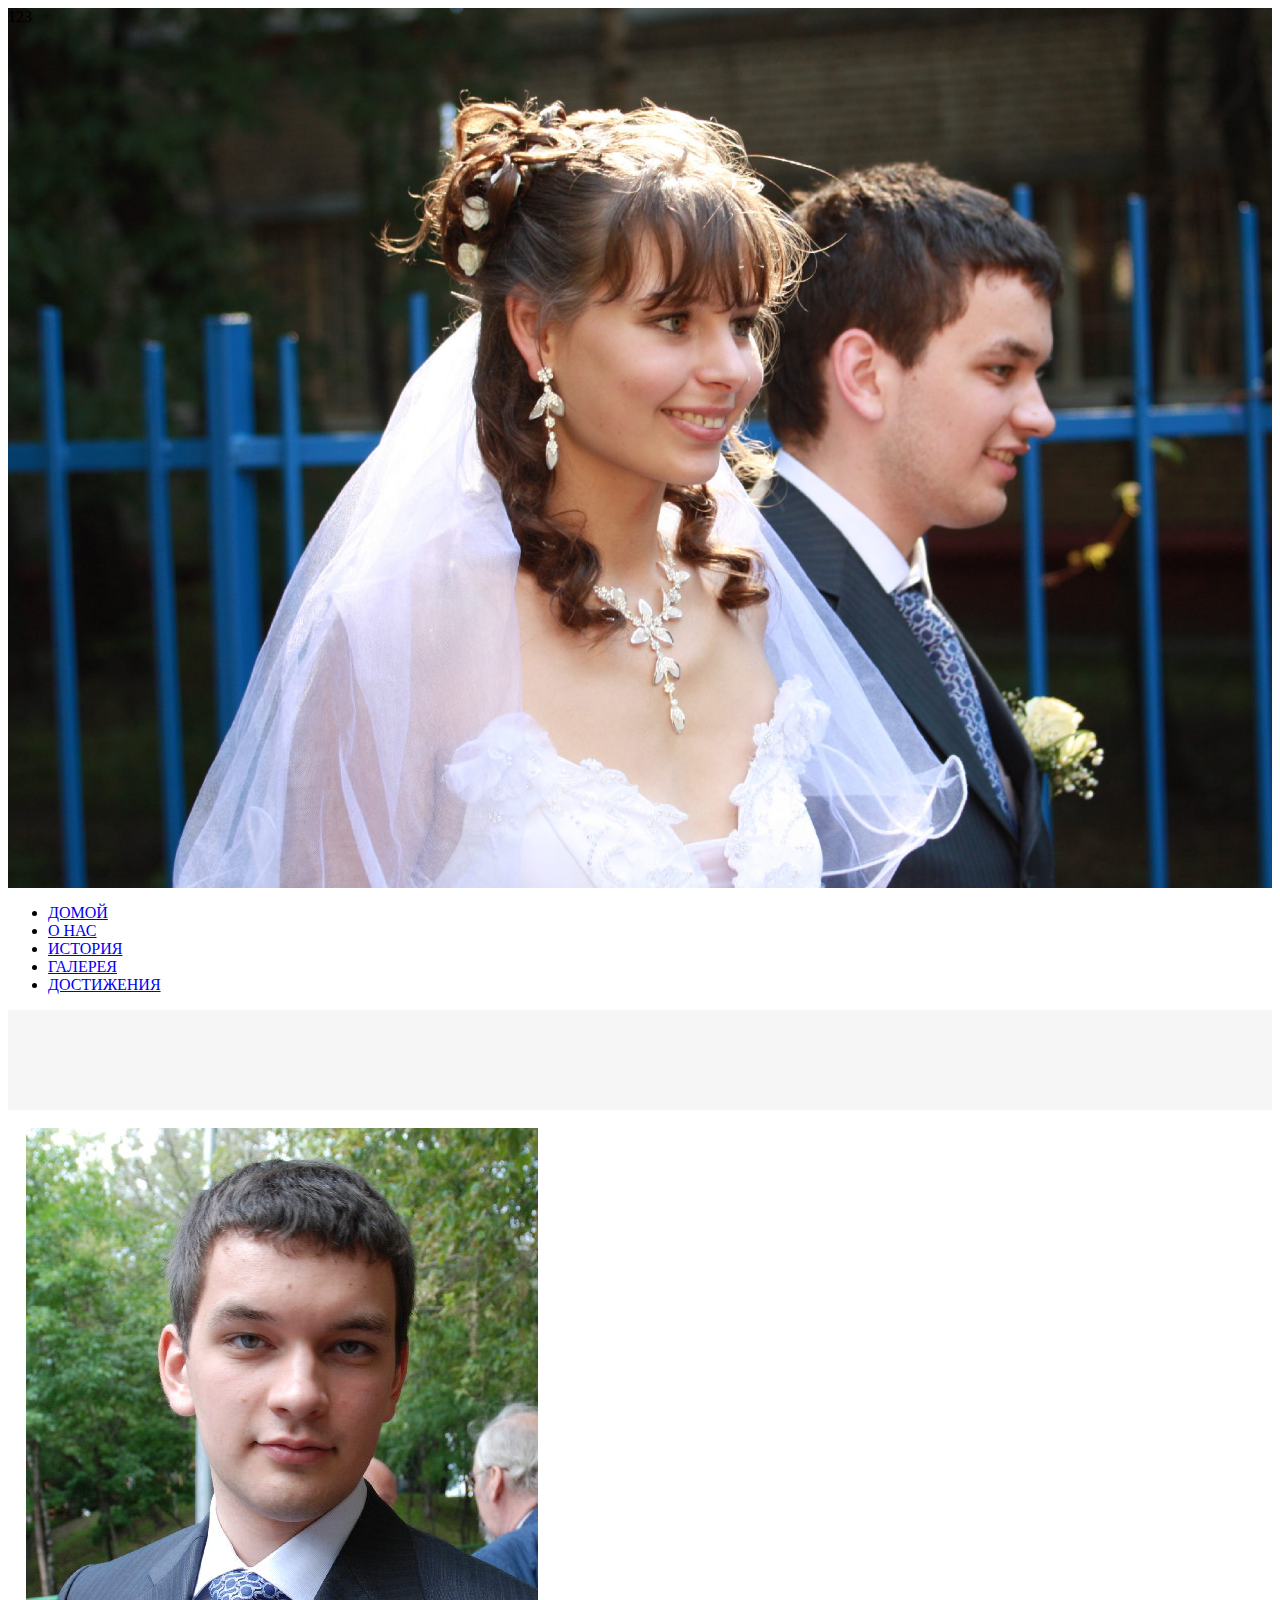
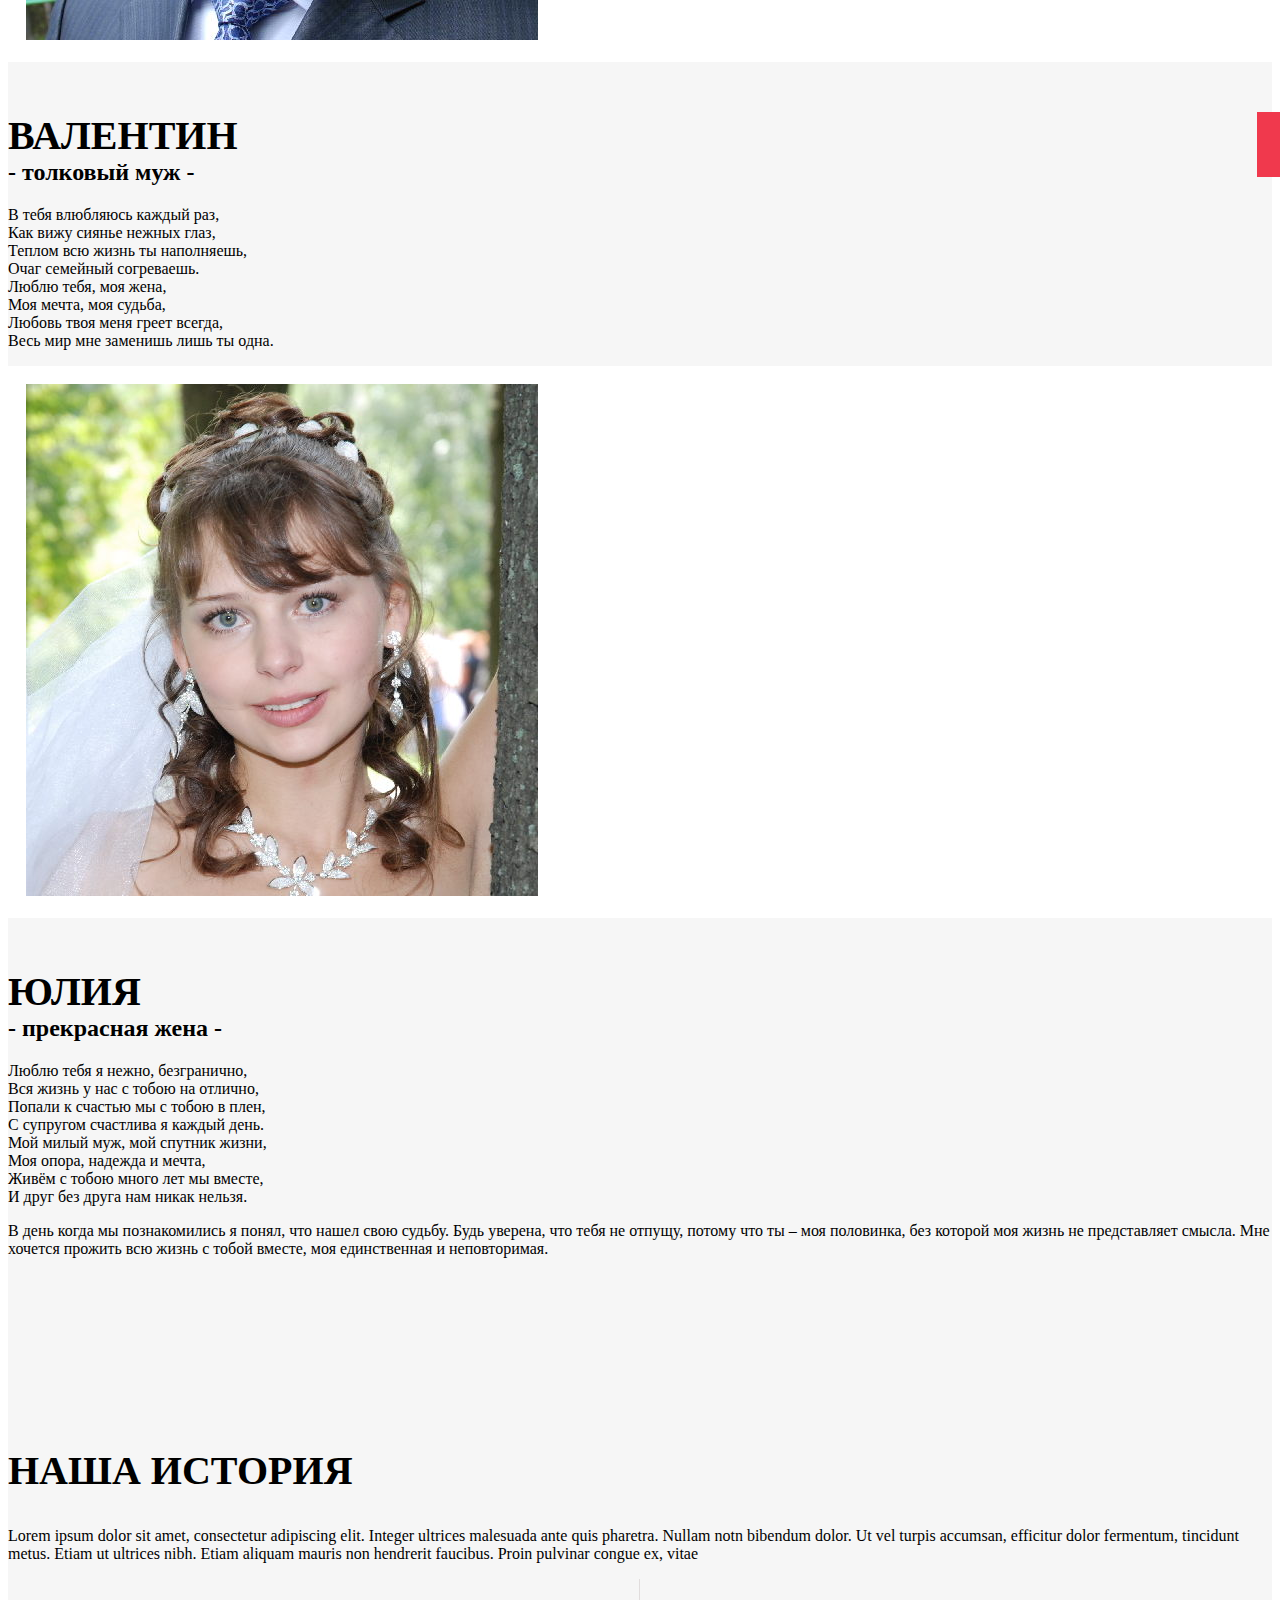
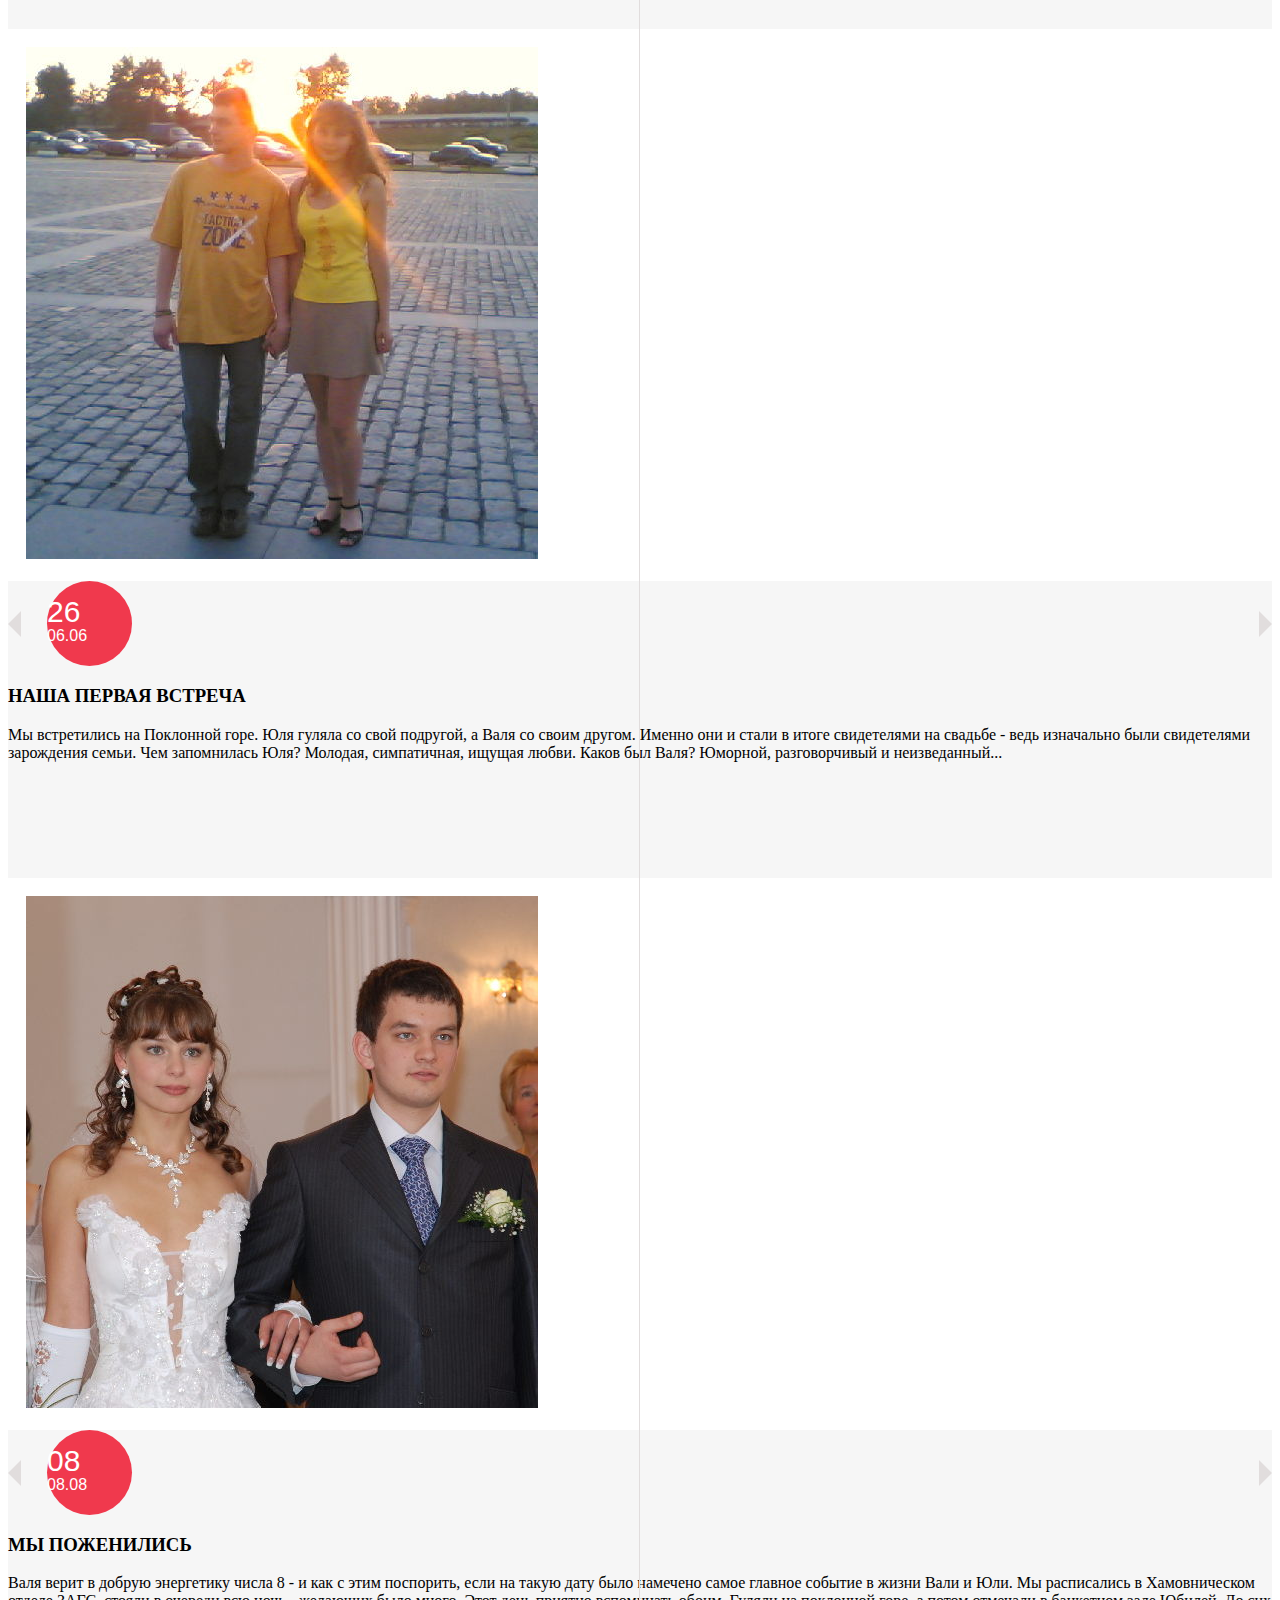
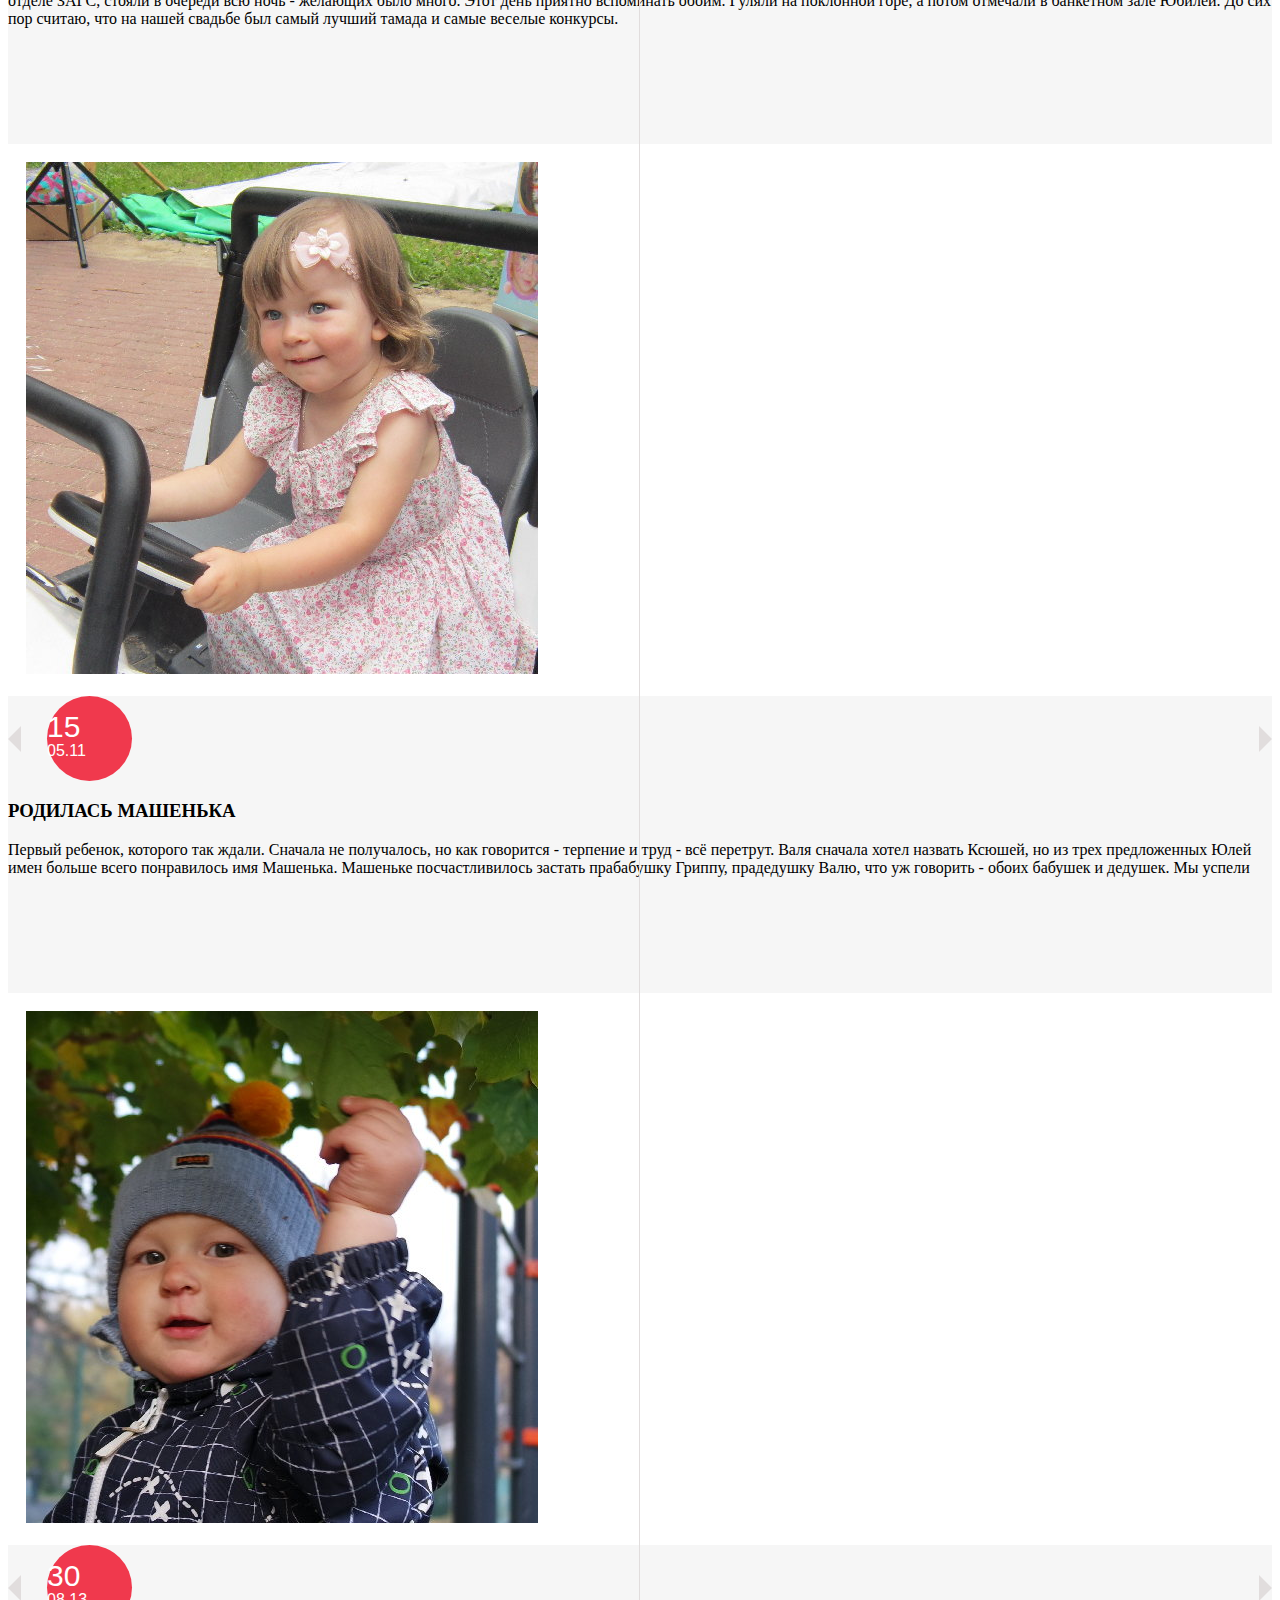
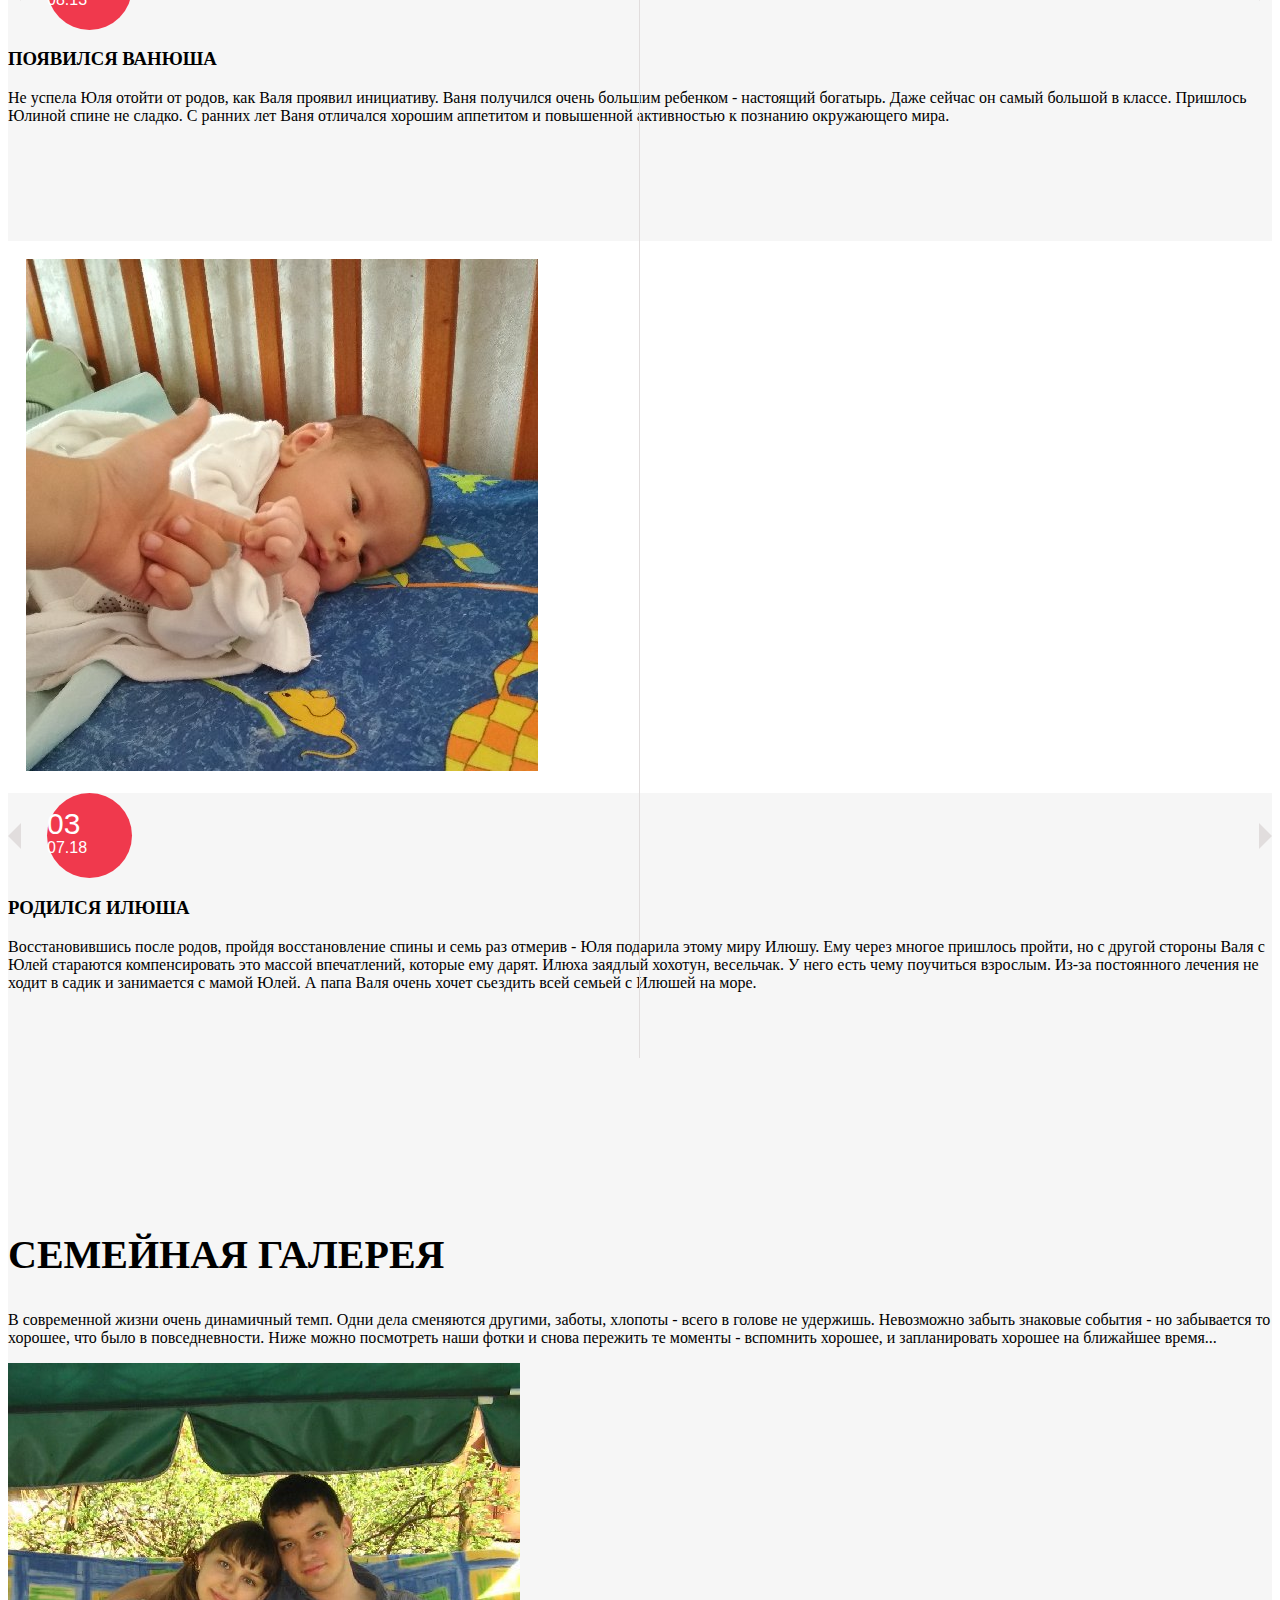
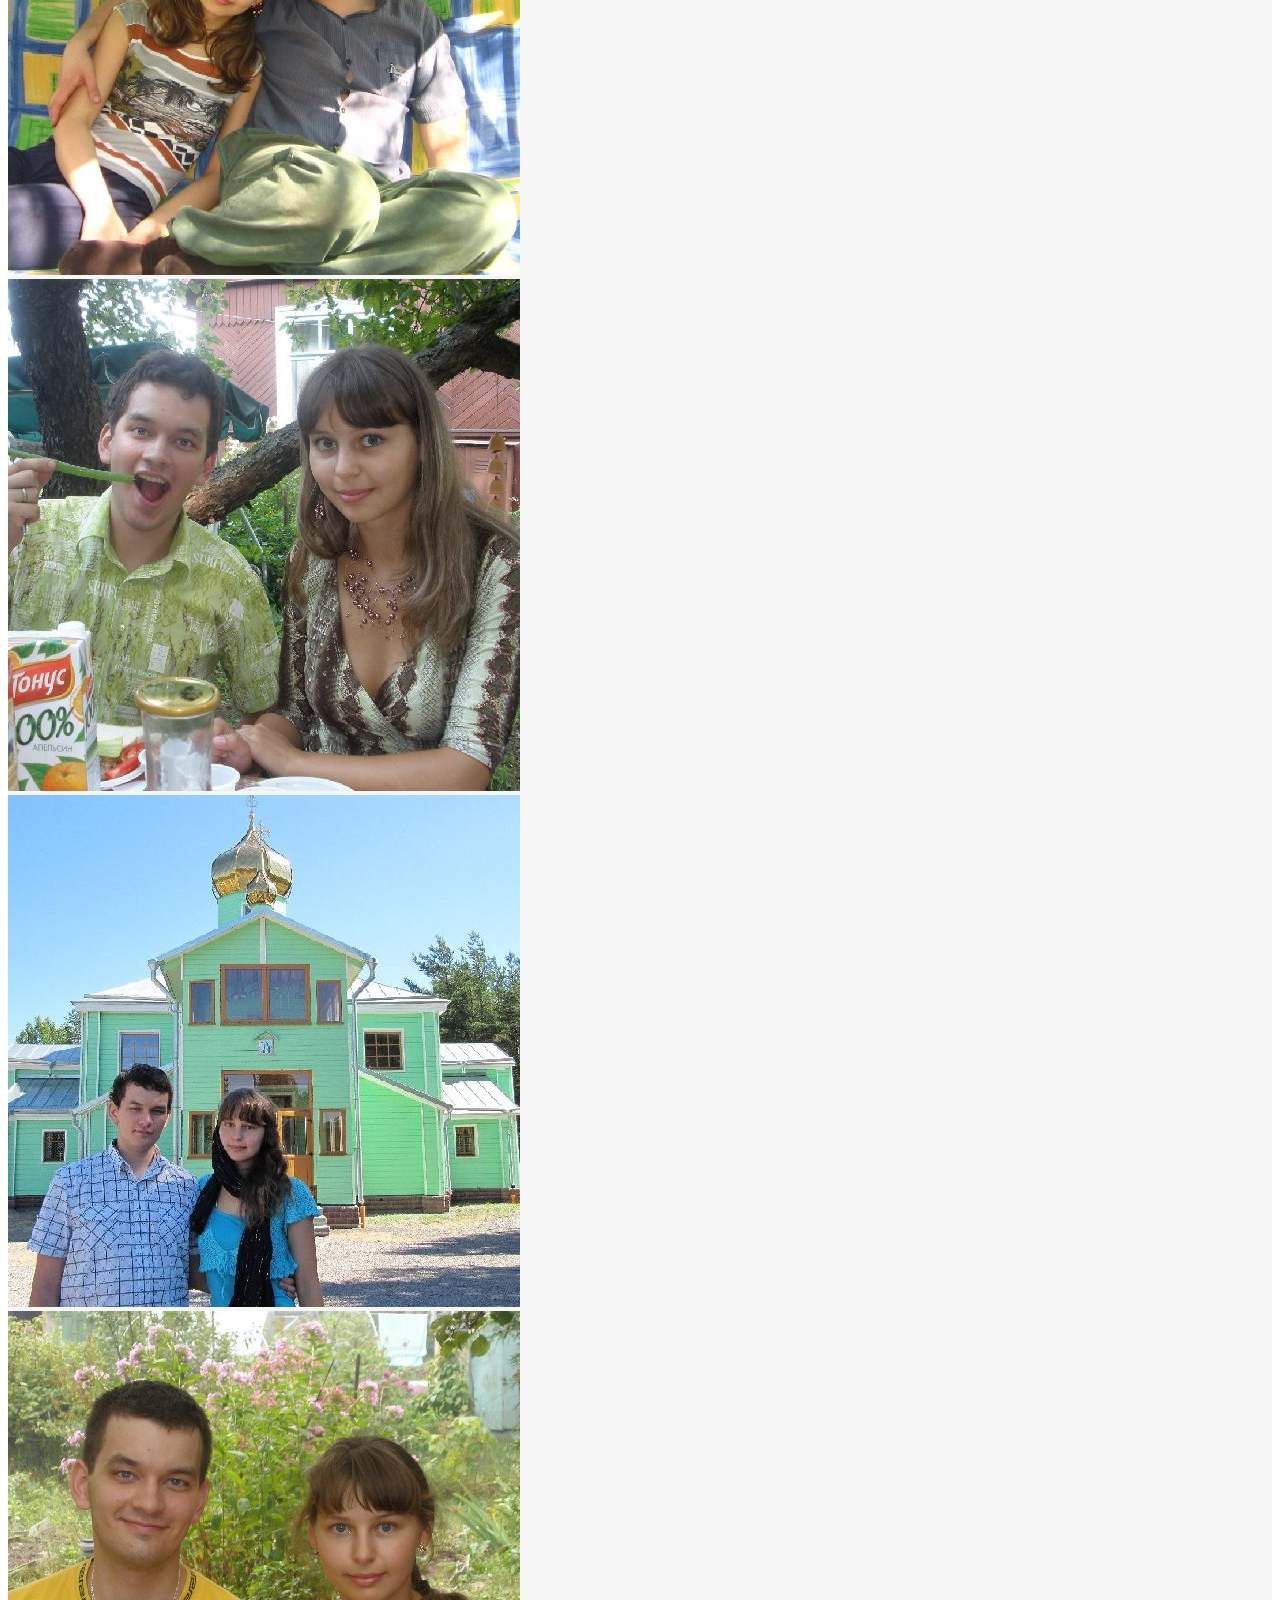
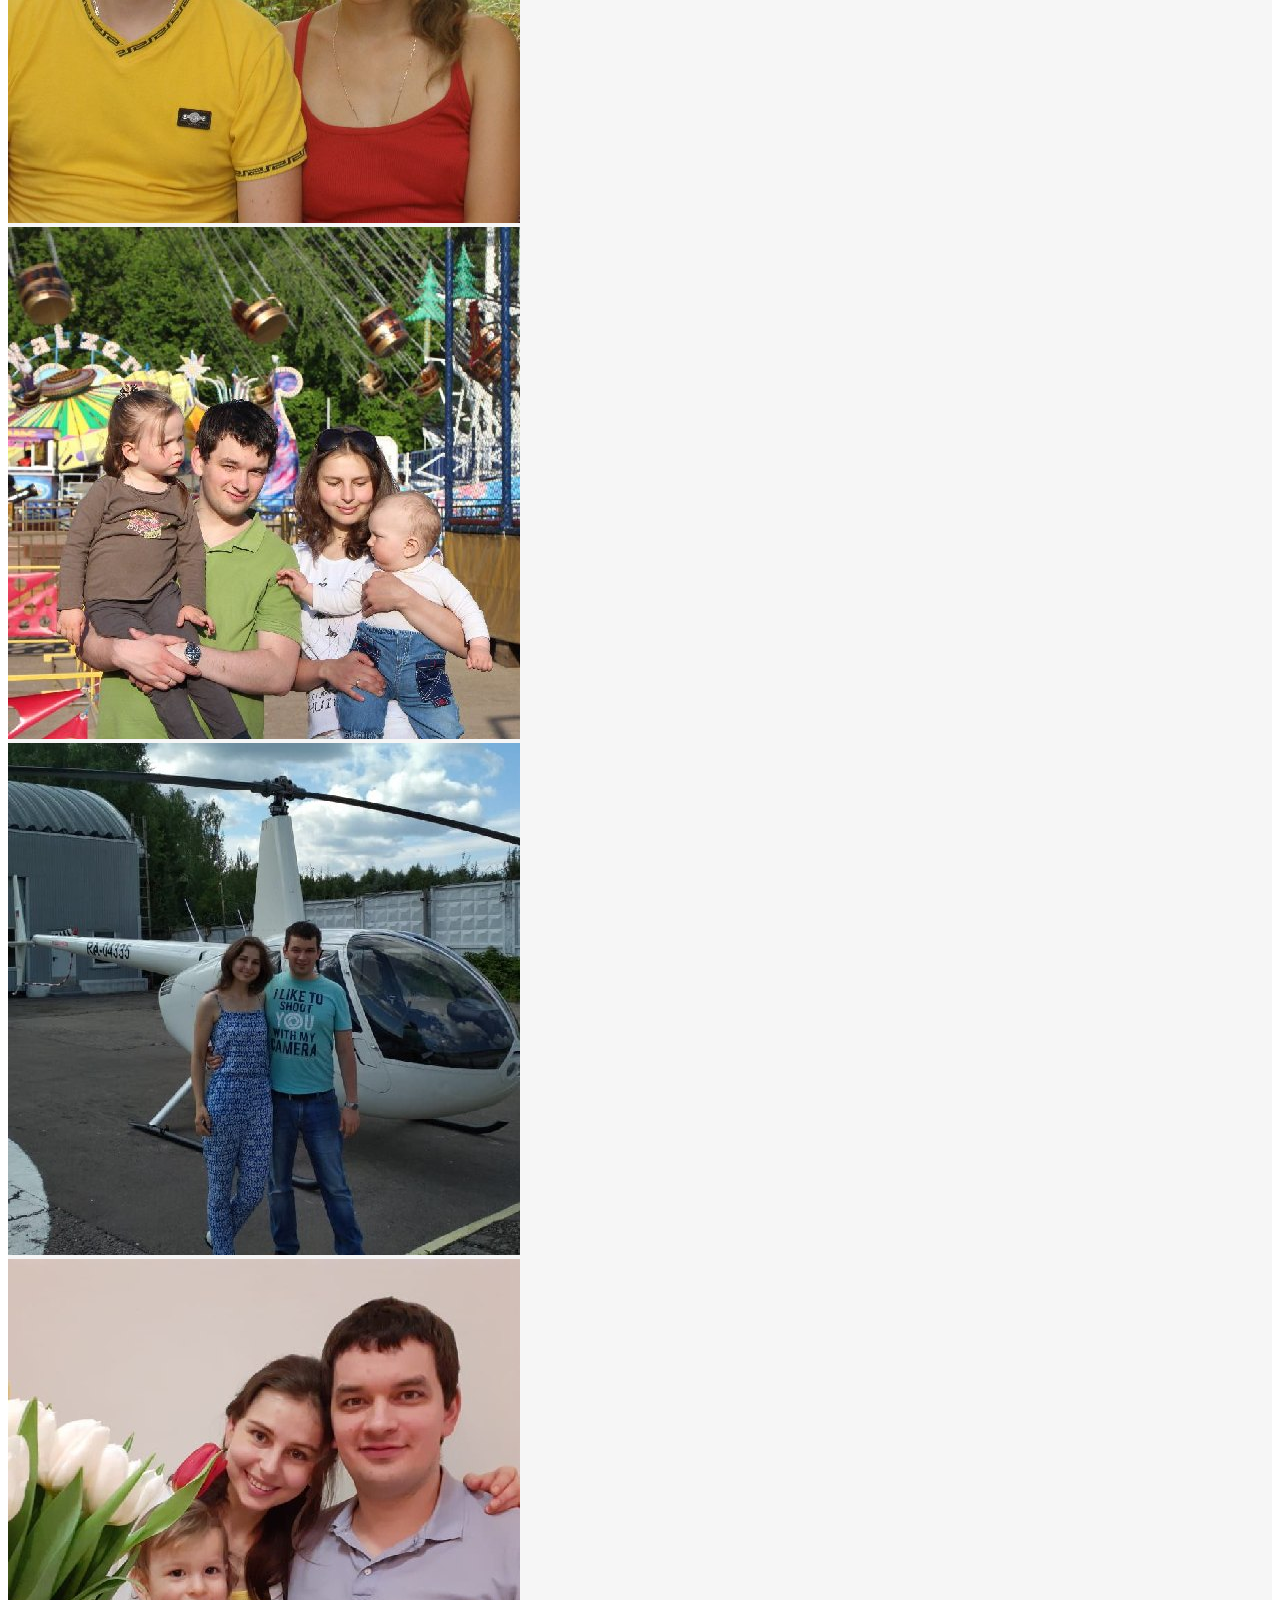
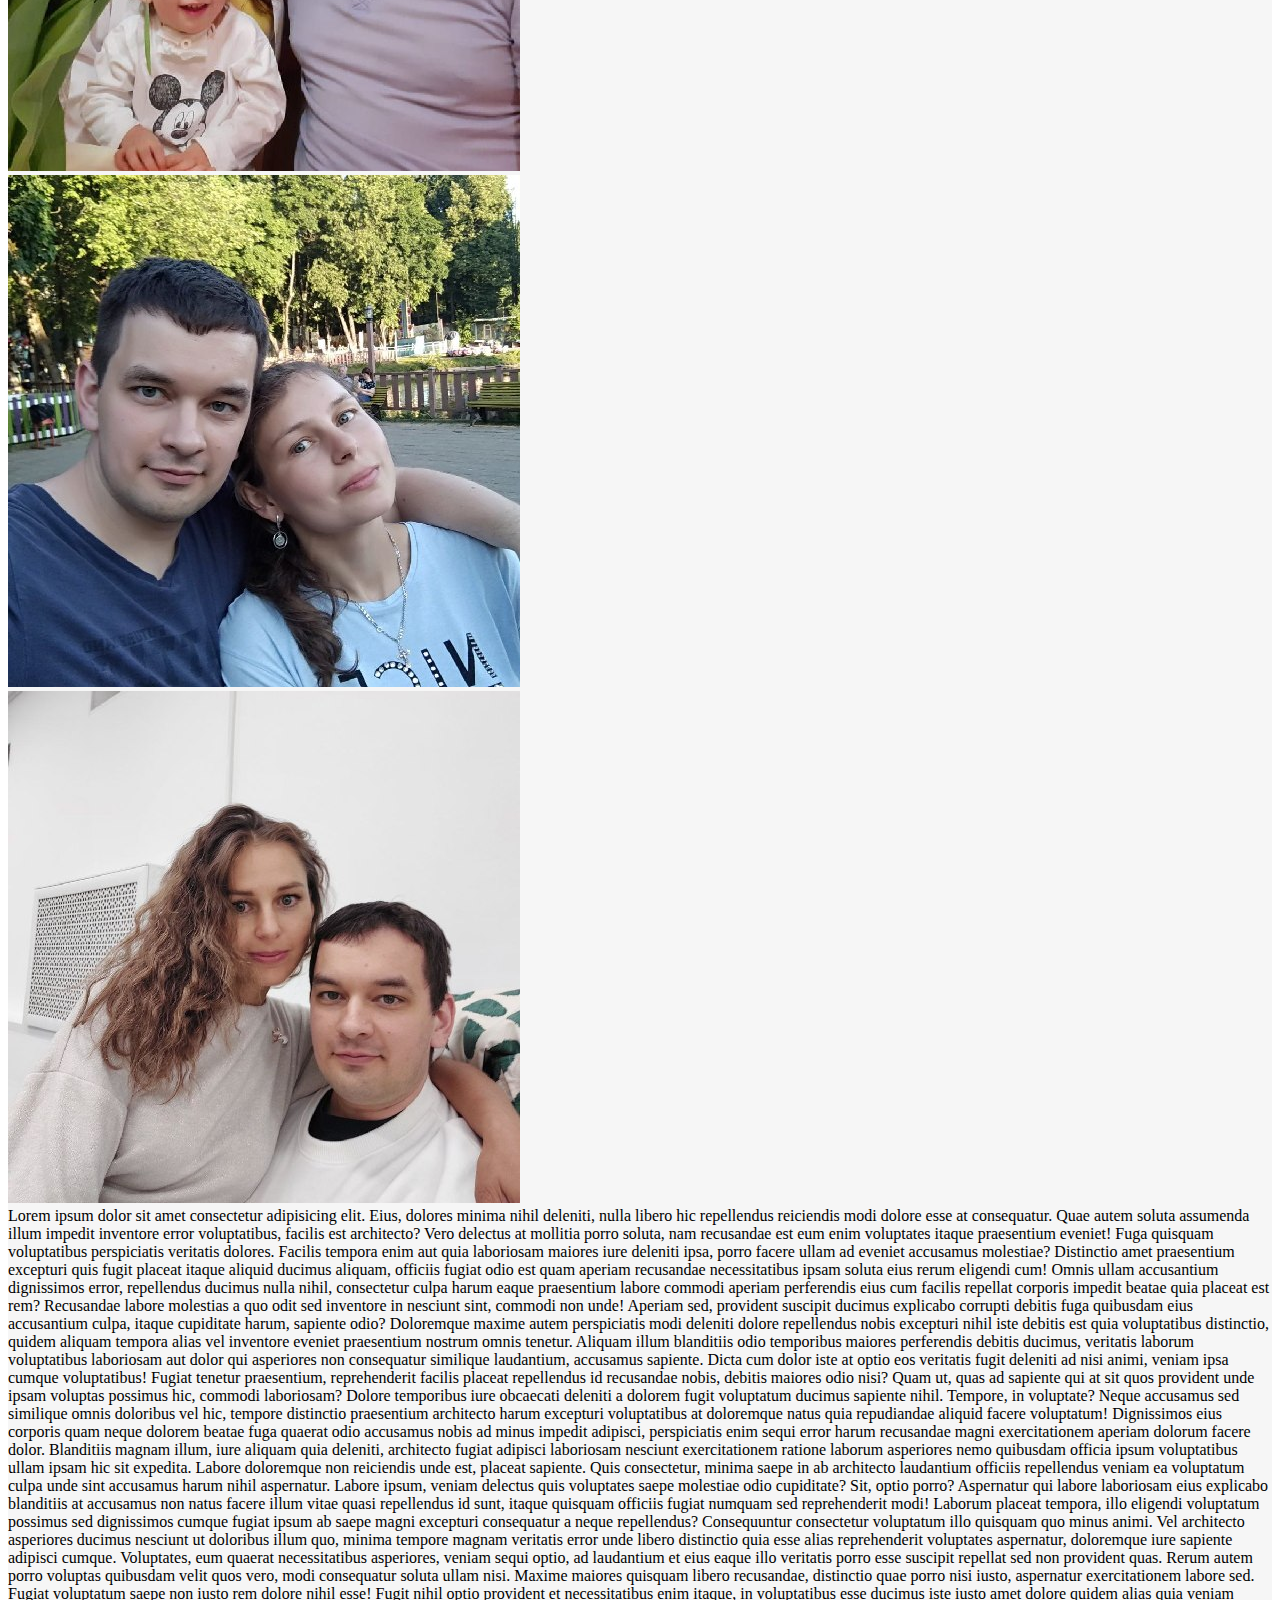
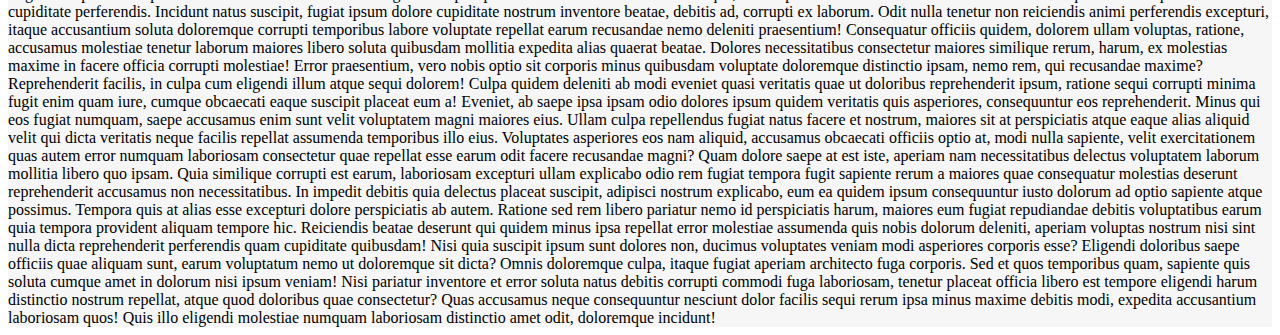
==== landing_0808/index.html @ 96d76895 "add landing_0808" ====
<!DOCTYPE html>
<html lang="en">
<head>
    <meta charset="UTF-8">
    <meta http-equiv="X-UA-Compatible" content="IE=edge">
    <link rel="stylesheet" href="https://use.fontawesome.com/releases/v5.15.4/css/all.css" integrity="sha384-DyZ88mC6Up2uqS4h/KRgHuoeGwBcD4Ng9SiP4dIRy0EXTlnuz47vAwmeGwVChigm" crossorigin="anonymous"/>
    <link rel="stylesheet" href="https://cdn.jsdelivr.net/npm/bootstrap@4.6.1/dist/css/bootstrap.min.css" integrity="sha384-zCbKRCUGaJDkqS1kPbPd7TveP5iyJE0EjAuZQTgFLD2ylzuqKfdKlfG/eSrtxUkn" crossorigin="anonymous">
    <link rel="stylesheet" href="css/style.css">
    <meta name="viewport" content="width=device-width, initial-scale=1.0">
    <title>Document</title>
</head>
<body>
  <!-- HOME SECTION -->
  <!-- SOME STUFF -->
  <section id="home-section" style="height: 880px;">
    <div class="dark-overlay">
      <div class="home-inner container">
        123
      </div>
    </div>
  </section>

  <!-- NAVIGATION -->
  <!-- STICKY TOP -->
  <!-- <nav class="navbar sticky-top navbar-dark bg-dark">
    <a href="#" class="navbar-brand">Navbar Sticky Top</a>
  </nav> -->

  <!-- navbar navbar-expand-sm navbar-light bg-white sticky-top py-4 -->
  <nav class="navbar navbar-expand-sm navbar-light bg-white sticky-top py-4" id="main-nav">

    <div class="container justify-content-center">
      <!-- <div class="d-flex justify-content-center bd-highlight mb-3">
        <div class="p-2 bd-highlight">Flex item</div>
        <div class="p-2 bd-highlight">Flex item</div>
        <div class="p-2 bd-highlight">Flex item</div>
      </div> -->
  
      <!-- navbar-nav justify-content-center 
      nav nav-pills justify-content-center
      navbar-nav ml-auto align-items-sm-center
      -->
      <ul class="navbar-nav">
        <li class="nav-item">
          <a href="#home" class="nav-link">ДОМОЙ</a>
        </li>
        <li class="nav-item">
          <a href="#about" class="nav-link">О НАС</a>
        </li>
        <li class="nav-item">
          <a href="#about" class="nav-link">ИСТОРИЯ</a>
        </li>
        <li class="nav-item">
          <a href="#authors" class="nav-link">ГАЛЕРЕЯ</a>
        </li>
        <li class="nav-item">
          <a href="#authors" class="nav-link">ДОСТИЖЕНИЯ</a>
        </li>     
        <!-- <li class="nav-item">
          <a href="#authors" class="nav-link">ПОДРУЖКИ</a>
        </li> -->
      </ul>
    </div>
  </nav>

  <!--CONTENT SECTION-->
  <section id="content" style="padding-top: 100px;">
    
    <!--COUPLE SECTION-->
    <section id="couple">

      <div class="container">
        <div class="row">

          <!-- SECTION CONTENT -->
          <div class="col-md-6">
              
            <!--PHOTO-ITEM-->
            <div class="photo-item frame-border">
              <!--PHOTO-->
              <img src="./img/V_DSC_0128_crop_resize.JPG" alt="" class="img-fluid">
            </div>
                  
            <div class="his-her-name">
              <h2 class="text-center">ВАЛЕНТИН<span class="last-name">-&nbsp;толковый муж&nbsp;-</span></h2>
              <!-- <h2 class="text-center">ВАЛЕНТИН<span class="last-name">-&nbsp;Leandro&nbsp;-</span></h2>                                  -->
              <div class="heart-wrapper">
                <!-- <div class="de-icon circle medium-size custom-heart">
                  <i class="de-icon-heart"></i>
                </div> -->

                <!-- <span class="rounded-circle custom-heart" style="display: inline-block; width: 150px; height: 150px; text-align: center; vertical-align: text-bottom!important;line-height: 120px; vertical-align: middle;">333</span> -->
                <span class="rounded-circle custom-heart text-white" style="display: inline-block; text-align: center; ">
                  <i class="fas fa-heart"></i>
                </span>
              </div>
            </div>                            
                  
            <!-- <p class="blurb animation fadeInLeft text-center animated" style="visibility: visible;">
              В день когда мы познакомились я понял, что нашел свою судьбу. Будь уверена, что тебя не отпущу, потому что ты – моя половинка, без которой моя жизнь не представляет смысла. Мне хочется прожить всю жизнь с тобой вместе, моя единственная и неповторимая.
            </p> -->

            <p class="text-center">
В тебя влюбляюсь каждый раз,<br>
Как вижу сиянье нежных глаз,<br>
Теплом всю жизнь ты наполняешь,<br>
Очаг семейный согреваешь.<br>
Люблю тебя, моя жена,<br>
Моя мечта, моя судьба,<br>
Любовь твоя меня греет всегда,<br>
Весь мир мне заменишь лишь ты одна.
            </p>
                  
          </div>
                
          <div class="col-md-6">

            <!--PHOTO-ITEM-->
            <div class="photo-item frame-border animation fadeInRight animated" style="visibility: visible;">
                          
              <!--PHOTO-->
              <img src="./img/Y_DSC_0416_crop_resize.JPG" alt="" class="img-fluid">
                                    
            </div><!--END of PHOTO-ITEM-->    
                    
            <div class="his-her-name">
              <h2 class="text-center">ЮЛИЯ<span class="last-name">-&nbsp;прекрасная жена&nbsp;-</span></h2>
            </div>                            
            
            <p class="text-center" style="visibility: visible;">
Люблю тебя я нежно, безгранично,<br>
Вся жизнь у нас с тобою на отлично,<br>
Попали к счастью мы с тобою в плен,<br>
С супругом счастлива я каждый день.<br>
Мой милый муж, мой спутник жизни,<br>
Моя опора, надежда и мечта,<br>
Живём с тобою много лет мы вместе,<br>
И друг без друга нам никак нельзя.
            </p>

          </div>
        </div><!-- END OF ROW-->
      </div><!-- END OF CONTAINER-->
    </section>

    <div class="container">
               
      <!-- ROW-1 -->
      <div class="row mt-5">
        <!-- SECTION TITLE -->
        <div class="col-sm-12 offset-md-3 col-md-6 text-center">
          <p class="blurb animation fadeInLeft text-center animated" style="visibility: visible;">
            В день когда мы познакомились я понял, что нашел свою судьбу. Будь уверена, что тебя не отпущу, потому что ты – моя половинка, без которой моя жизнь не представляет смысла. Мне хочется прожить всю жизнь с тобой вместе, моя единственная и неповторимая.
          </p>
        </div>
      </div>
    </div>    

    <!-- OUR STORY SECTION -->
    <section id="our-story">
      <div class="container">
               
        <!-- ROW-1 -->
        <div class="row">
          <!-- SECTION TITLE -->
          <div class="col-sm-12 offset-md-2 col-md-8 text-center">
            
            <div class="section-title">
              <h2>
                НАША <i class="far fa-heart text-heart"></i> ИСТОРИЯ
              </h2>
            
              <p>
                Lorem ipsum dolor sit amet, consectetur adipiscing elit. Integer ultrices malesuada ante quis pharetra. Nullam notn bibendum dolor. Ut vel turpis accumsan, efficitur dolor fermentum, tincidunt metus. Etiam ut ultrices nibh.  Etiam aliquam mauris non hendrerit faucibus. Proin pulvinar congue  ex, vitae 
              </p>
            </div>

          </div>
        </div> <!-- END of ROW-1 -->

        <!-- STORY ROW-1 MOD-->
        <div class="row story-row align-items-center">
          <!-- <div class="col-md-1"></div>   -->

          <!-- <div class="col-sm-12 offset-md-1 col-md-4 text-center "> -->
          <div class="col-sm-12 col-md-4 offset-md-1  ">
          <!--PHOTO-ITEM-->
            <div class="photo-item frame-border">
                  
              <!--PHOTO-->
                <img src="./img/image(818)_cr_rs.jpg" alt="" class="img-fluid hover-animation image-zoom-in">
                            
                <!--PHOTO OVERLAY-->
                <div class="layer wh100 hidden-black-overlay hover-animation fade-in">
                </div><!--END of PHOTO OVERLAY-->
                                                            
                <!--ICON LINK-->
                <div class="layer wh100 hidden-link hover-animation delay1 fade-in">
                  <div class="alignment">
                    <div class="v-align center-middle">
                            
                      <a href="http://demo.dethemes.com/forever/versions/onepage/images/attachment-1.jpg" class="magnific-zoom" title="Our First Met">
                        <div class="de-icon circle light medium-size inline">
                          <i class="de-icon-zoom-in"></i>
                        </div>
                      </a>
                                
                    </div>
                  </div>
                </div><!--END of ICON LINK-->

            </div><!--END of PHOTO-ITEM-->
        </div>
        
        <div class="col-sm-12 col-md-2 text-center story-date-wrapper animation fadeIn animated" style="visibility: visible;">
          <div class="arrow-left"></div>
          <!-- <i class="fas fa-caret-left arrow-left"></i> -->

          <div class="story-date align-middle">
            <div class="date-only">26</div>
            <div class="month-year">06.06</div>
          </div>
          <div class="arrow-right"></div>
          <!-- <i class="fas fa-caret-right arrow-right"></i> -->
          <div class="clearboth"></div>                     
        </div>
        
        <div class="col-sm-12 col-md-4  animation delay1 fadeInRight animated" style="visibility: visible; ">
          <h3>НАША ПЕРВАЯ ВСТРЕЧА</h3>
            <p>Мы встретились на Поклонной горе. Юля гуляла со свой подругой, а Валя со своим другом. Именно они и стали в итоге свидетелями на свадьбе - ведь изначально были свидетелями зарождения семьи. Чем запомнилась Юля? Молодая, симпатичная, ищущая любви. Каков был Валя? Юморной, разговорчивый и неизведанный...</p>                            
        </div>    
        
        <div class="vertical-line"></div>
                                        
      </div><!-- END of STORY ROW-1 MOD-->

      <!-- STORY ROW-2-->
      <div class="row story-row align-items-center">     
        
        <!-- <div class="col-md-1 order-5"></div>   -->
          
      <div class="col-sm-12 col-md-4 order-3 text-center">
          <!--PHOTO-ITEM-->
        <div class="photo-item frame-border animation delay1 fadeInLeft animated" style="visibility: visible;">
                
              <!--PHOTO-->
                <img src="./img/DSC_0163_cr_rs.JPG" alt="" class="img-fluid hover-animation image-zoom-in">
                          
                <!--PHOTO OVERLAY-->
              <div class="layer wh100 hidden-black-overlay hover-animation fade-in">
            </div><!--END of PHOTO OVERLAY-->
                                                          
              <!--ICON LINK-->
              <div class="layer wh100 hidden-link hover-animation delay1 fade-in">
                  <div class="alignment">
                    <div class="v-align center-middle">
                          
                        <a href="http://demo.dethemes.com/forever/versions/onepage/images/attachment-9.jpg" class="magnific-zoom" title="Our First Dating">
          <div class="de-icon circle light medium-size inline">
              <i class="de-icon-zoom-in"></i>
            </div>
          </a>                                                 
                                
                        </div>
                    </div>
                </div><!--END of ICON LINK-->

            </div><!--END of PHOTO-ITEM-->
        </div>
        
        <div class="col-sm-12 col-md-2 text-center story-date-wrapper order-2 animation fadeIn animated" style="visibility: visible;">
          <div class="arrow-left"></div>
            <div class="story-date">
              <div class="date-only">08</div>
                <div class="month-year">08.08</div>
            </div>
            <div class="arrow-right"></div>
            <div class="clearboth"></div>                          
        </div>
        
        <div class="col-sm-12 col-md-4 order-1 offset-md-1 animation delay1 fadeInRight animated" style="visibility: visible;">
          <h3>МЫ ПОЖЕНИЛИСЬ</h3>
            <p>Валя верит в добрую энергетику числа 8 - и как с этим поспорить, если на такую дату было намечено самое главное событие в жизни Вали и Юли. Мы расписались в Хамовническом отделе ЗАГС, стояли в очереди всю ночь - желающих было много. Этот день приятно вспоминать обоим. Гуляли на поклонной горе, а потом отмечали в банкетном зале Юбилей. До сих пор считаю, что на нашей свадьбе был самый лучший тамада и самые веселые конкурсы.</p>                            
        </div>    
        
        <div class="vertical-line">
        </div>
                                        
      </div><!-- END of STORY ROW-2 -->      

        <!-- STORY ROW-3-->
        <div class="row story-row align-items-center">
          <!-- <div class="col-md-1"></div>   -->

          <!-- <div class="col-sm-12 offset-md-1 col-md-4 text-center "> -->
          <div class="col-sm-12 col-md-4 offset-md-1  ">
          <!--PHOTO-ITEM-->
            <div class="photo-item frame-border">
                  
              <!--PHOTO-->
                <img src="./img/IMG_4369_masha_cr_cr.JPG" alt="" class="img-fluid hover-animation image-zoom-in">
                            
                <!--PHOTO OVERLAY-->
                <div class="layer wh100 hidden-black-overlay hover-animation fade-in">
                </div><!--END of PHOTO OVERLAY-->
                                                            
                <!--ICON LINK-->
                <div class="layer wh100 hidden-link hover-animation delay1 fade-in">
                  <div class="alignment">
                    <div class="v-align center-middle">
                            
                      <a href="http://demo.dethemes.com/forever/versions/onepage/images/attachment-1.jpg" class="magnific-zoom" title="Our First Met">
                        <div class="de-icon circle light medium-size inline">
                          <i class="de-icon-zoom-in"></i>
                        </div>
                      </a>
                                
                    </div>
                  </div>
                </div><!--END of ICON LINK-->

            </div><!--END of PHOTO-ITEM-->
        </div>
        
        <div class="col-sm-12 col-md-2 text-center story-date-wrapper animation fadeIn animated" style="visibility: visible;">
          <div class="arrow-left"></div>
          <!-- <i class="fas fa-caret-left arrow-left"></i> -->

          <div class="story-date align-middle">
            <div class="date-only">15</div>
            <div class="month-year">05.11</div>
          </div>
          <div class="arrow-right"></div>
          <!-- <i class="fas fa-caret-right arrow-right"></i> -->
          <div class="clearboth"></div>                     
        </div>
        
        <div class="col-sm-12 col-md-4  animation delay1 fadeInRight animated" style="visibility: visible; ">
          <h3>РОДИЛАСЬ МАШЕНЬКА</h3>
            <p>Первый ребенок, которого так ждали. Сначала не получалось, но как говорится - терпение и труд - всё перетрут. Валя сначала хотел назвать Ксюшей, но из трех предложенных Юлей имен больше всего понравилось имя Машенька. Машеньке посчастливилось застать прабабушку Гриппу, прадедушку Валю, что уж говорить - обоих бабушек и дедушек. Мы успели</p>                            
        </div>    
        
        <div class="vertical-line"></div>
                                        
      </div><!-- END of STORY ROW-3-->

      <!-- STORY ROW-4-->
      <div class="row story-row align-items-center">     
        
        <!-- <div class="col-md-1 order-5"></div>   -->
          
      <div class="col-sm-12 col-md-4 order-3 text-center">
          <!--PHOTO-ITEM-->
        <div class="photo-item frame-border animation delay1 fadeInLeft animated" style="visibility: visible;">
                
              <!--PHOTO-->
                <img src="./img/SAM_0035_vanya_rs.JPG" alt="" class="img-fluid hover-animation image-zoom-in">
                          
                <!--PHOTO OVERLAY-->
              <div class="layer wh100 hidden-black-overlay hover-animation fade-in">
            </div><!--END of PHOTO OVERLAY-->
                                                          
              <!--ICON LINK-->
              <div class="layer wh100 hidden-link hover-animation delay1 fade-in">
                  <div class="alignment">
                    <div class="v-align center-middle">
                          
                        <a href="http://demo.dethemes.com/forever/versions/onepage/images/attachment-9.jpg" class="magnific-zoom" title="Our First Dating">
          <div class="de-icon circle light medium-size inline">
              <i class="de-icon-zoom-in"></i>
            </div>
          </a>                                                 
                                
                        </div>
                    </div>
                </div><!--END of ICON LINK-->

            </div><!--END of PHOTO-ITEM-->
        </div>
        
        <div class="col-sm-12 col-md-2 text-center story-date-wrapper order-2 animation fadeIn animated" style="visibility: visible;">
          <div class="arrow-left"></div>
            <div class="story-date">
              <div class="date-only">30</div>
                <div class="month-year">08.13</div>
            </div>
            <div class="arrow-right"></div>
            <div class="clearboth"></div>                          
        </div>
        
        <div class="col-sm-12 col-md-4 order-1 offset-md-1 animation delay1 fadeInRight animated" style="visibility: visible;">
          <h3>ПОЯВИЛСЯ ВАНЮША</h3>
            <p>Не успела Юля отойти от родов, как Валя проявил инициативу. Ваня получился очень большим ребенком - настоящий богатырь. Даже сейчас он самый большой в классе. Пришлось Юлиной спине не сладко. С ранних лет Ваня отличался хорошим аппетитом и повышенной активностью к познанию окружающего мира.</p>                            
        </div>    
        
        <div class="vertical-line">
        </div>
                                        
      </div><!-- END of STORY ROW-4 -->  

        <!-- STORY ROW-5-->
        <div class="row story-row align-items-center">
          <!-- <div class="col-md-1"></div>   -->

          <!-- <div class="col-sm-12 offset-md-1 col-md-4 text-center "> -->
          <div class="col-sm-12 col-md-4 offset-md-1  ">
          <!--PHOTO-ITEM-->
            <div class="photo-item frame-border">
                  
              <!--PHOTO-->
                <img src="./img/IMG_20180719_133617_ilya_cr_rs.jpg" alt="" class="img-fluid hover-animation image-zoom-in">
                            
                <!--PHOTO OVERLAY-->
                <div class="layer wh100 hidden-black-overlay hover-animation fade-in">
                </div><!--END of PHOTO OVERLAY-->
                                                            
                <!--ICON LINK-->
                <div class="layer wh100 hidden-link hover-animation delay1 fade-in">
                  <div class="alignment">
                    <div class="v-align center-middle">
                            
                      <a href="http://demo.dethemes.com/forever/versions/onepage/images/attachment-1.jpg" class="magnific-zoom" title="Our First Met">
                        <div class="de-icon circle light medium-size inline">
                          <i class="de-icon-zoom-in"></i>
                        </div>
                      </a>
                                
                    </div>
                  </div>
                </div><!--END of ICON LINK-->

            </div><!--END of PHOTO-ITEM-->
        </div>
        
        <div class="col-sm-12 col-md-2 text-center story-date-wrapper animation fadeIn animated" style="visibility: visible;">
          <div class="arrow-left"></div>
          <!-- <i class="fas fa-caret-left arrow-left"></i> -->

          <div class="story-date align-middle">
            <div class="date-only">03</div>
            <div class="month-year">07.18</div>
          </div>
          <div class="arrow-right"></div>
          <!-- <i class="fas fa-caret-right arrow-right"></i> -->
          <div class="clearboth"></div>                     
        </div>
        
        <div class="col-sm-12 col-md-4  animation delay1 fadeInRight animated" style="visibility: visible; ">
          <h3>РОДИЛСЯ ИЛЮША</h3>
            <p>Восстановившись после родов, пройдя восстановление спины и семь раз отмерив - Юля подарила этому миру Илюшу. Ему через многое пришлось пройти, но с другой стороны Валя с Юлей стараются компенсировать это массой впечатлений, которые ему дарят. Илюха заядлый хохотун, весельчак. У него есть чему поучиться взрослым. Из-за постоянного лечения не ходит в садик и занимается с мамой Юлей. А папа Валя очень хочет сьездить всей семьей с Илюшей на море.</p>                            
        </div>    
        
        <div class="vertical-line"></div>
                                        
      </div><!-- END of STORY ROW-5-->



    </section>

               
    <!-- GALLERY SECTION -->
    <section id="gallery-section">
      
      <div class="container">
        <!-- ROW-1 -->
        <div class="row">
          <!-- SECTION TITLE -->
          <div class="col-sm-12 offset-md-2 col-md-8 text-center">
            
            <div class="section-title">
              <h2>
                СЕМЕЙНАЯ <i class="far fa-heart text-heart"></i> ГАЛЕРЕЯ
              </h2>
            
              <p class="mt-3 mb-5">
                В современной жизни очень динамичный темп. Одни дела сменяются другими, заботы, хлопоты - всего в голове не удержишь. Невозможно забыть знаковые события - но забывается то хорошее, что было в повседневности. Ниже можно посмотреть наши фотки и снова пережить те моменты - вспомнить хорошее, и запланировать хорошее на ближайшее время...
              </p>
            </div>


            

          </div>
        </div> <!-- END of ROW-1 -->  
        
        <!-- <h1 class="text-center">Photo Gallery</h1>
        <p class="text-center">Check out our photos</p> -->
        <div class="row mb-4">
          <div class="col-md-4">
            <a href="./img/photo_2022-10-02_10-50-19_gallery_rs.jpg" data-toggle="lightbox" data-gallery="img-gallery" data-height="512"
              data-width="512">
              <img src="./img/photo_2022-10-02_10-50-19_gallery_rs.jpg" alt="" class="img-fluid">
            </a>
          </div>
  
          <div class="col-md-4">
            <a href="./img/photo_2022-10-02_10-50-33_gallery_rs.jpg" data-toggle="lightbox" data-gallery="img-gallery" data-height="512"
              data-width="512">
              <img src="./img/photo_2022-10-02_10-50-33_gallery_rs.jpg" alt="" class="img-fluid">
            </a>
          </div>
  
          <div class="col-md-4">
            <a href="./img/photo_2022-10-02_10-50-51_gallery_rs.jpg" data-toggle="lightbox" data-gallery="img-gallery" data-height="512"
              data-width="512">
              <img src="./img/photo_2022-10-02_10-50-51_gallery_rs.jpg" alt="" class="img-fluid">
            </a>
          </div>
        </div>
  
        <div class="row mb-4">
          <div class="col-md-4">
            <a href="./img/photo_2022-10-02_10-51-06_gallery_rs.jpg" data-toggle="lightbox" data-gallery="img-gallery" data-height="512"
              data-width="512">
              <img src="./img/photo_2022-10-02_10-51-06_gallery_rs.jpg" alt="" class="img-fluid">
            </a>
          </div>
  
          <div class="col-md-4">
            <a href="./img/photo_2022-10-02_10-51-18_gallery_rs.jpg" data-toggle="lightbox" data-gallery="img-gallery" data-height="512"
              data-width="512">
              <img src="./img/photo_2022-10-02_10-51-18_gallery_rs.jpg" alt="" class="img-fluid">
            </a>
          </div>
  
          <div class="col-md-4">
            <a href="./img/photo_2022-10-02_10-51-31_gallery_rs.jpg" data-toggle="lightbox" data-gallery="img-gallery" data-height="512"
              data-width="512">
              <img src="./img/photo_2022-10-02_10-51-31_gallery_rs.jpg" alt="" class="img-fluid">
            </a>
          </div>
        </div>  
        
        <div class="row mb-4">
          <div class="col-md-4">
            <a href="./img/photo_2022-10-02_10-51-43_gallery_rs.jpg" data-toggle="lightbox" data-gallery="img-gallery" data-height="512"
              data-width="512">
              <img src="./img/photo_2022-10-02_10-51-43_gallery_rs.jpg" alt="" class="img-fluid">
            </a>
          </div>
  
          <div class="col-md-4">
            <a href="./img/photo_2022-10-02_12-33-57_gallery_rs.jpg" data-toggle="lightbox" data-gallery="img-gallery" data-height="512"
              data-width="512">
              <img src="./img/photo_2022-10-02_12-33-57_gallery_rs.jpg" alt="" class="img-fluid">
            </a>
          </div>
  
          <div class="col-md-4">
            <a href="./img/photo_2022-10-02_13-10-39_gallery_rs.jpg" data-toggle="lightbox" data-gallery="img-gallery" data-height="512"
              data-width="512">
              <img src="./img/photo_2022-10-02_13-10-39_gallery_rs.jpg" alt="" class="img-fluid">
            </a>
          </div>
        </div>

      </div>
    </section>


<!-- -------------------------------------- -->
<div class="container">
  <div class="row">
    <div class="offset-md-3 col-md-6">
      <div>Lorem ipsum dolor sit amet consectetur adipisicing elit. Eius, dolores minima nihil deleniti, nulla libero hic repellendus reiciendis modi dolore esse at consequatur. Quae autem soluta assumenda illum impedit inventore error voluptatibus, facilis est architecto? Vero delectus at mollitia porro soluta, nam recusandae est eum enim voluptates itaque praesentium eveniet! Fuga quisquam voluptatibus perspiciatis veritatis dolores. Facilis tempora enim aut quia laboriosam maiores iure deleniti ipsa, porro facere ullam ad eveniet accusamus molestiae? Distinctio amet praesentium excepturi quis fugit placeat itaque aliquid ducimus aliquam, officiis fugiat odio est quam aperiam recusandae necessitatibus ipsam soluta eius rerum eligendi cum! Omnis ullam accusantium dignissimos error, repellendus ducimus nulla nihil, consectetur culpa harum eaque praesentium labore commodi aperiam perferendis eius cum facilis repellat corporis impedit beatae quia placeat est rem? Recusandae labore molestias a quo odit sed inventore in nesciunt sint, commodi non unde! Aperiam sed, provident suscipit ducimus explicabo corrupti debitis fuga quibusdam eius accusantium culpa, itaque cupiditate harum, sapiente odio? Doloremque maxime autem perspiciatis modi deleniti dolore repellendus nobis excepturi nihil iste debitis est quia voluptatibus distinctio, quidem aliquam tempora alias vel inventore eveniet praesentium nostrum omnis tenetur. Aliquam illum blanditiis odio temporibus maiores perferendis debitis ducimus, veritatis laborum voluptatibus laboriosam aut dolor qui asperiores non consequatur similique laudantium, accusamus sapiente. Dicta cum dolor iste at optio eos veritatis fugit deleniti ad nisi animi, veniam ipsa cumque voluptatibus! Fugiat tenetur praesentium, reprehenderit facilis placeat repellendus id recusandae nobis, debitis maiores odio nisi? Quam ut, quas ad sapiente qui at sit quos provident unde ipsam voluptas possimus hic, commodi laboriosam? Dolore temporibus iure obcaecati deleniti a dolorem fugit voluptatum ducimus sapiente nihil. Tempore, in voluptate? Neque accusamus sed similique omnis doloribus vel hic, tempore distinctio praesentium architecto harum excepturi voluptatibus at doloremque natus quia repudiandae aliquid facere voluptatum! Dignissimos eius corporis quam neque dolorem beatae fuga quaerat odio accusamus nobis ad minus impedit adipisci, perspiciatis enim sequi error harum recusandae magni exercitationem aperiam dolorum facere dolor. Blanditiis magnam illum, iure aliquam quia deleniti, architecto fugiat adipisci laboriosam nesciunt exercitationem ratione laborum asperiores nemo quibusdam officia ipsum voluptatibus ullam ipsam hic sit expedita. Labore doloremque non reiciendis unde est, placeat sapiente. Quis consectetur, minima saepe in ab architecto laudantium officiis repellendus veniam ea voluptatum culpa unde sint accusamus harum nihil aspernatur. Labore ipsum, veniam delectus quis voluptates saepe molestiae odio cupiditate? Sit, optio porro? Aspernatur qui labore laboriosam eius explicabo blanditiis at accusamus non natus facere illum vitae quasi repellendus id sunt, itaque quisquam officiis fugiat numquam sed reprehenderit modi! Laborum placeat tempora, illo eligendi voluptatum possimus sed dignissimos cumque fugiat ipsum ab saepe magni excepturi consequatur a neque repellendus? Consequuntur consectetur voluptatum illo quisquam quo minus animi. Vel architecto asperiores ducimus nesciunt ut doloribus illum quo, minima tempore magnam veritatis error unde libero distinctio quia esse alias reprehenderit voluptates aspernatur, doloremque iure sapiente adipisci cumque. Voluptates, eum quaerat necessitatibus asperiores, veniam sequi optio, ad laudantium et eius eaque illo veritatis porro esse suscipit repellat sed non provident quas. Rerum autem porro voluptas quibusdam velit quos vero, modi consequatur soluta ullam nisi. Maxime maiores quisquam libero recusandae, distinctio quae porro nisi iusto, aspernatur exercitationem labore sed. Fugiat voluptatum saepe non iusto rem dolore nihil esse! Fugit nihil optio provident et necessitatibus enim itaque, in voluptatibus esse ducimus iste iusto amet dolore quidem alias quia veniam cupiditate perferendis. Incidunt natus suscipit, fugiat ipsum dolore cupiditate nostrum inventore beatae, debitis ad, corrupti ex laborum. Odit nulla tenetur non reiciendis animi perferendis excepturi, itaque accusantium soluta doloremque corrupti temporibus labore voluptate repellat earum recusandae nemo deleniti praesentium! Consequatur officiis quidem, dolorem ullam voluptas, ratione, accusamus molestiae tenetur laborum maiores libero soluta quibusdam mollitia expedita alias quaerat beatae. Dolores necessitatibus consectetur maiores similique rerum, harum, ex molestias maxime in facere officia corrupti molestiae! Error praesentium, vero nobis optio sit corporis minus quibusdam voluptate doloremque distinctio ipsam, nemo rem, qui recusandae maxime? Reprehenderit facilis, in culpa cum eligendi illum atque sequi dolorem! Culpa quidem deleniti ab modi eveniet quasi veritatis quae ut doloribus reprehenderit ipsum, ratione sequi corrupti minima fugit enim quam iure, cumque obcaecati eaque suscipit placeat eum a! Eveniet, ab saepe ipsa ipsam odio dolores ipsum quidem veritatis quis asperiores, consequuntur eos reprehenderit. Minus qui eos fugiat numquam, saepe accusamus enim sunt velit voluptatem magni maiores eius. Ullam culpa repellendus fugiat natus facere et nostrum, maiores sit at perspiciatis atque eaque alias aliquid velit qui dicta veritatis neque facilis repellat assumenda temporibus illo eius. Voluptates asperiores eos nam aliquid, accusamus obcaecati officiis optio at, modi nulla sapiente, velit exercitationem quas autem error numquam laboriosam consectetur quae repellat esse earum odit facere recusandae magni? Quam dolore saepe at est iste, aperiam nam necessitatibus delectus voluptatem laborum mollitia libero quo ipsam. Quia similique corrupti est earum, laboriosam excepturi ullam explicabo odio rem fugiat tempora fugit sapiente rerum a maiores quae consequatur molestias deserunt reprehenderit accusamus non necessitatibus. In impedit debitis quia delectus placeat suscipit, adipisci nostrum explicabo, eum ea quidem ipsum consequuntur iusto dolorum ad optio sapiente atque possimus. Tempora quis at alias esse excepturi dolore perspiciatis ab autem. Ratione sed rem libero pariatur nemo id perspiciatis harum, maiores eum fugiat repudiandae debitis voluptatibus earum quia tempora provident aliquam tempore hic. Reiciendis beatae deserunt qui quidem minus ipsa repellat error molestiae assumenda quis nobis dolorum deleniti, aperiam voluptas nostrum nisi sint nulla dicta reprehenderit perferendis quam cupiditate quibusdam! Nisi quia suscipit ipsum sunt dolores non, ducimus voluptates veniam modi asperiores corporis esse? Eligendi doloribus saepe officiis quae aliquam sunt, earum voluptatum nemo ut doloremque sit dicta? Omnis doloremque culpa, itaque fugiat aperiam architecto fuga corporis. Sed et quos temporibus quam, sapiente quis soluta cumque amet in dolorum nisi ipsum veniam! Nisi pariatur inventore et error soluta natus debitis corrupti commodi fuga laboriosam, tenetur placeat officia libero est tempore eligendi harum distinctio nostrum repellat, atque quod doloribus quae consectetur? Quas accusamus neque consequuntur nesciunt dolor facilis sequi rerum ipsa minus maxime debitis modi, expedita accusantium laboriosam quos! Quis illo eligendi molestiae numquam laboriosam distinctio amet odit, doloremque incidunt!</div>
    </div>
  </div>
</div>

  </section>  <!--END OF CONTENT SECTION-->


    
    
  <script src="https://cdn.jsdelivr.net/npm/jquery@3.5.1/dist/jquery.slim.min.js" integrity="sha384-DfXdz2htPH0lsSSs5nCTpuj/zy4C+OGpamoFVy38MVBnE+IbbVYUew+OrCXaRkfj" crossorigin="anonymous"></script>
  <script src="https://cdn.jsdelivr.net/npm/popper.js@1.16.1/dist/umd/popper.min.js" integrity="sha384-9/reFTGAW83EW2RDu2S0VKaIzap3H66lZH81PoYlFhbGU+6BZp6G7niu735Sk7lN" crossorigin="anonymous"></script>
  <script src="https://cdn.jsdelivr.net/npm/bootstrap@4.6.1/dist/js/bootstrap.min.js" integrity="sha384-VHvPCCyXqtD5DqJeNxl2dtTyhF78xXNXdkwX1CZeRusQfRKp+tA7hAShOK/B/fQ2" crossorigin="anonymous"></script>
  <script>
    // Get the current year for the copyright
    $('#year').text(new Date().getFullYear());
  </script>
</body>
</html>
---- landing_0808/css/style.css ----
#home-section {
  background: url(../img/IMG_2863sv_resize.JPG);
  background-repeat: no-repeat;
  background-size: cover;
  background-attachment: fixed;
  min-height: 700px;
}

#content {
  position: relative;
  background-color: #f6f6f6;
}

.photo-item.frame-border {
  background-color: #FFF;
  border: 18px solid #FFF;
}

.his-her-name {
  position: relative;
}

.his-her-name h2 {
  font-size: 40px;
  margin-top: 50px;
  margin-bottom: 20px;
}

.his-her-name .last-name {
  font-family: 'Pacifico', cursive;
  font-size: 24px;
  display: block;
  margin-top: 0;
}

.his-her-name .heart-wrapper {
  position: absolute;
  right: -50px;
  top: 0;
}

.his-her-name .custom-heart {
  background-color: #f0394d;
  width: 65px;
  height: 65px;
  line-height: 65px;
  font-size: 26px;
}

#our-story {
  padding: 140px 0;
}

.section-title h2 {
  font-size: 40px;
}

.text-heart {
  color: #f0394d;
}

.story-date {
  float: left;
  margin-left: 16px;
  height: 85px;
  width: 85px;
  background-color: #f0394d;
  border-radius: 50%;
}

.story-date .date-only {
  font-family: 'Oswald', sans-serif;
  font-size: 30px;
  color: #FFF;
  line-height: 30px;
  margin-top: 16px;
}

.story-date .month-year {
  font-family: 'Oswald', sans-serif;
  font-size: 16px;
  color: #FFF;
}

.arrow-left {
  width: 0;
  height: 0;
  border-top: 13px solid transparent;
  border-bottom: 13px solid transparent;
  border-right: 13px solid #e1dddd;
  float: left;
  margin-bottom: 22px;
  margin-right: 10px;
  margin-top: 30px;
}

.arrow-right {
  width: 0;
  height: 0;
  border-top: 13px solid transparent;
  border-bottom: 13px solid transparent;
  border-left: 13px solid #e1dddd;
  float: right;
  margin-bottom: 22px;
  margin-left: 10px;
  margin-top: 30px;
}

.clearboth {
  clear: both;
}

/* .story-row {
  
  
  position: relative;
  vertical-align: middle;
} */

.story-date-wrapper {
  z-index: 1;
}

.story-row.row {
  padding: 50px 0;
  position: relative;
}

/*
@media (min-width: 992px) {
  .col-md-offset-1 {
    margin-left: 8.33333333%;
  }

  .col-md-4 {
    width: 33.33333333%;
  }
} */

.vertical-line {
  position: absolute;
  height: 100%;
  width: 1px;
  margin: auto;
  top: 0;
  bottom: 0;
  left: 0;
  right: 0;
  border-left: 1px solid #e1dddd;
}

/* .story-row.row {
  display: table;
  padding: 50px 0;
  position: relative;
} */

/*
#main-slider {

  margin: 0;
  padding: 0;
  position: relative;  
}


.slide-title-outter-wrapper {
  background: url(../img/IMG_2863sv_resize.JPG);
  background-repeat: no-repeat;
  background-size: cover;
  background-attachment: fixed;
  min-height: 700px;
}

#home-section .dark-overlay {
  position: absolute;
  top: 0;
  left: 0;
  width: 100%;
  min-height: 700px;
  background: rgba(0, 0, 0, 0.7);
}


#home-section .home-inner {
  padding-top: 150px;
}

#home-section .card-form {
  opacity: 0.8;
}

#home-section .fas,
#create-section .fas {
  color: #008ed6;
  background: #fff;
  padding: 5px;
  border-radius: 5px;
}

.slide-title-outter-wrapper {
  position: absolute;
  width: 100%;
  height: inherit;
  left: 0;
  z-index: 3;
  overflow: hidden;
}

.slide-title-inner-wrapper {
  width: 1170px;
  height: inherit;
  margin: 0 auto;
  display: table;
}

.slide-title {
  display: table-cell;
  text-align: center;
  color: #FFF;
}

*/
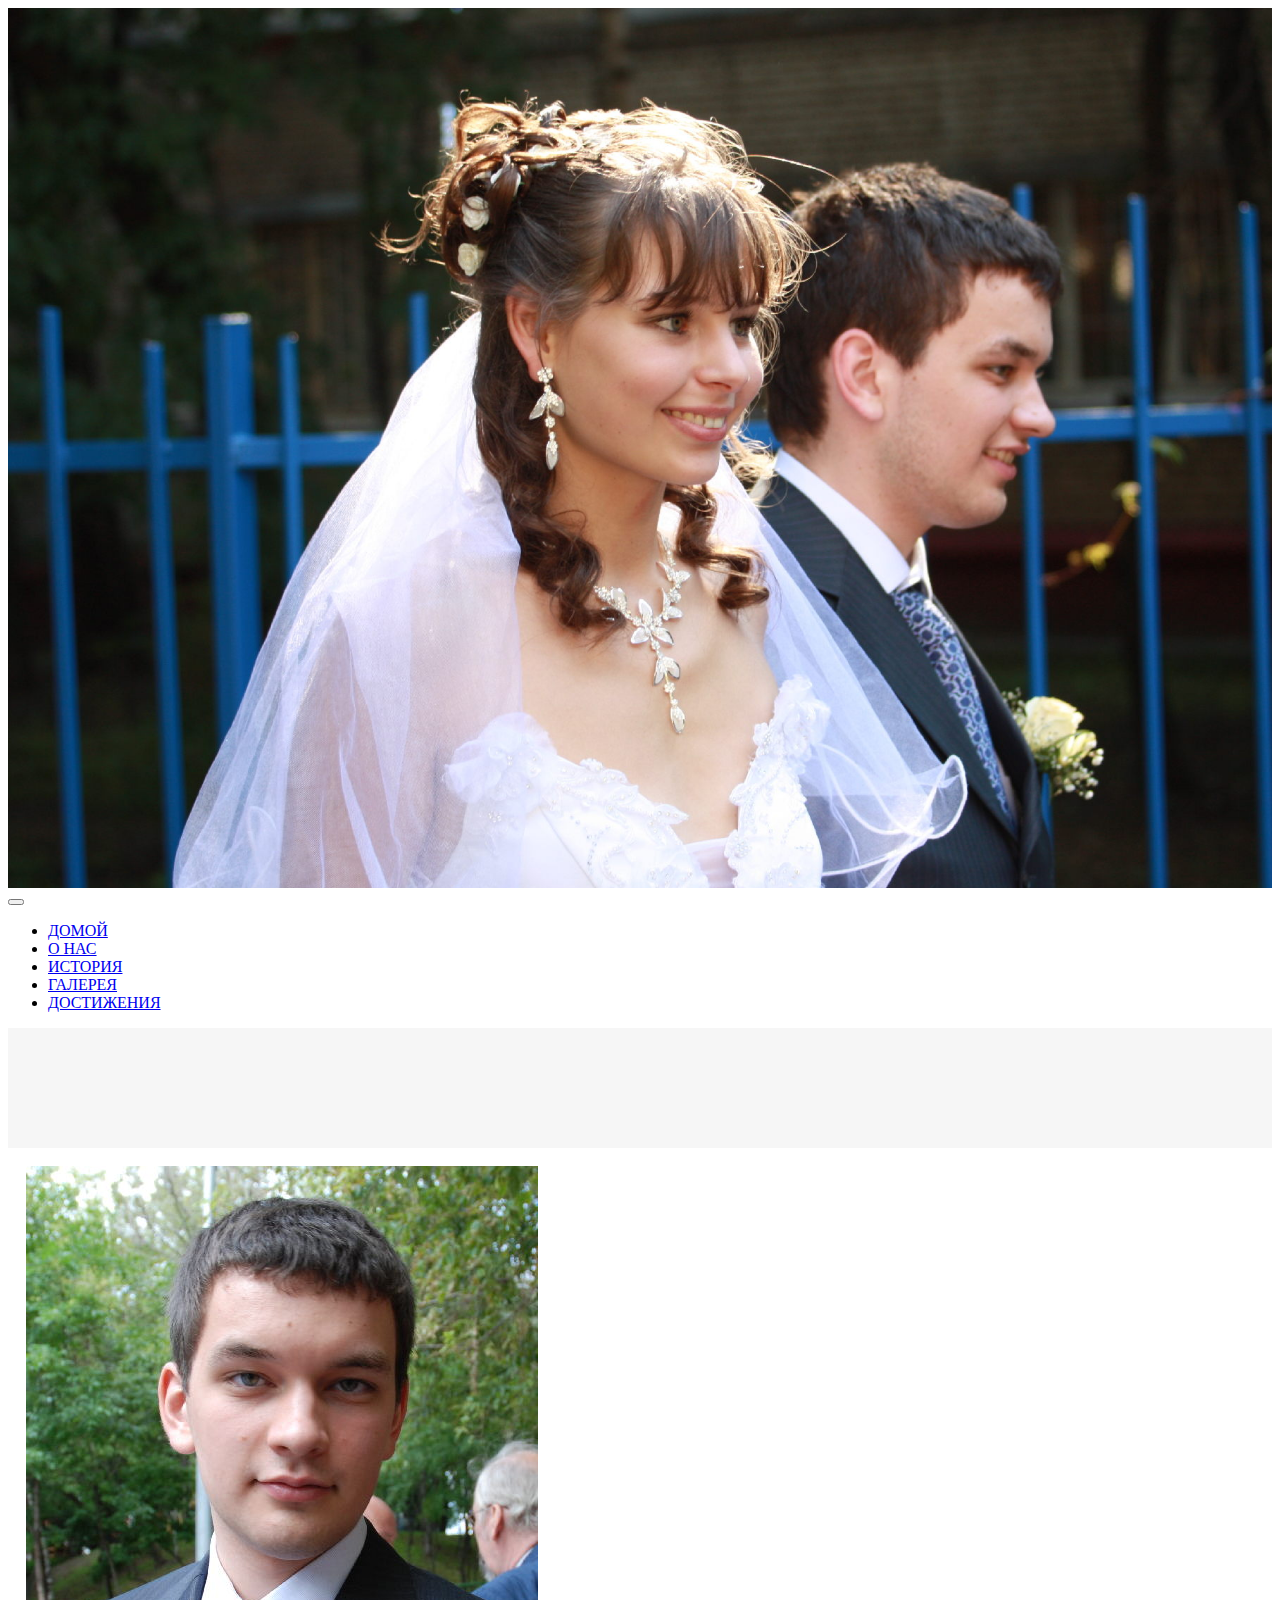
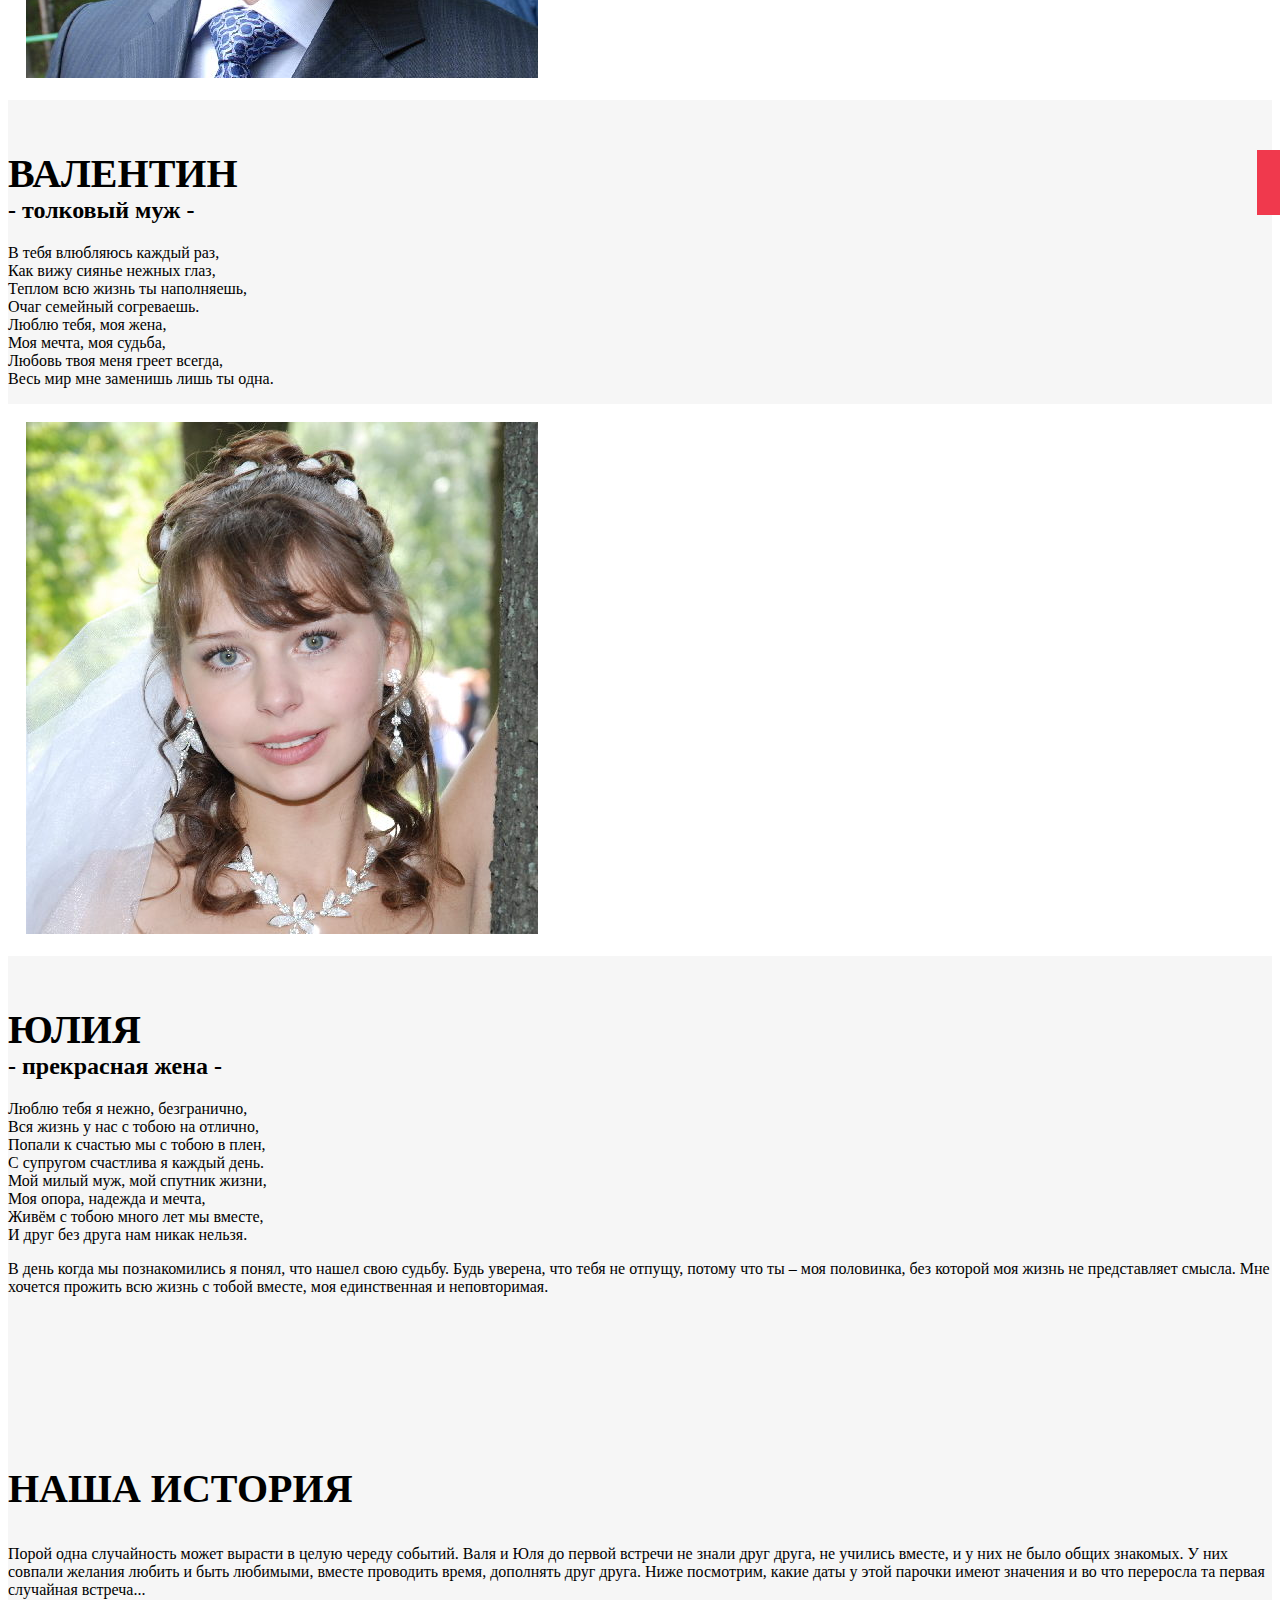
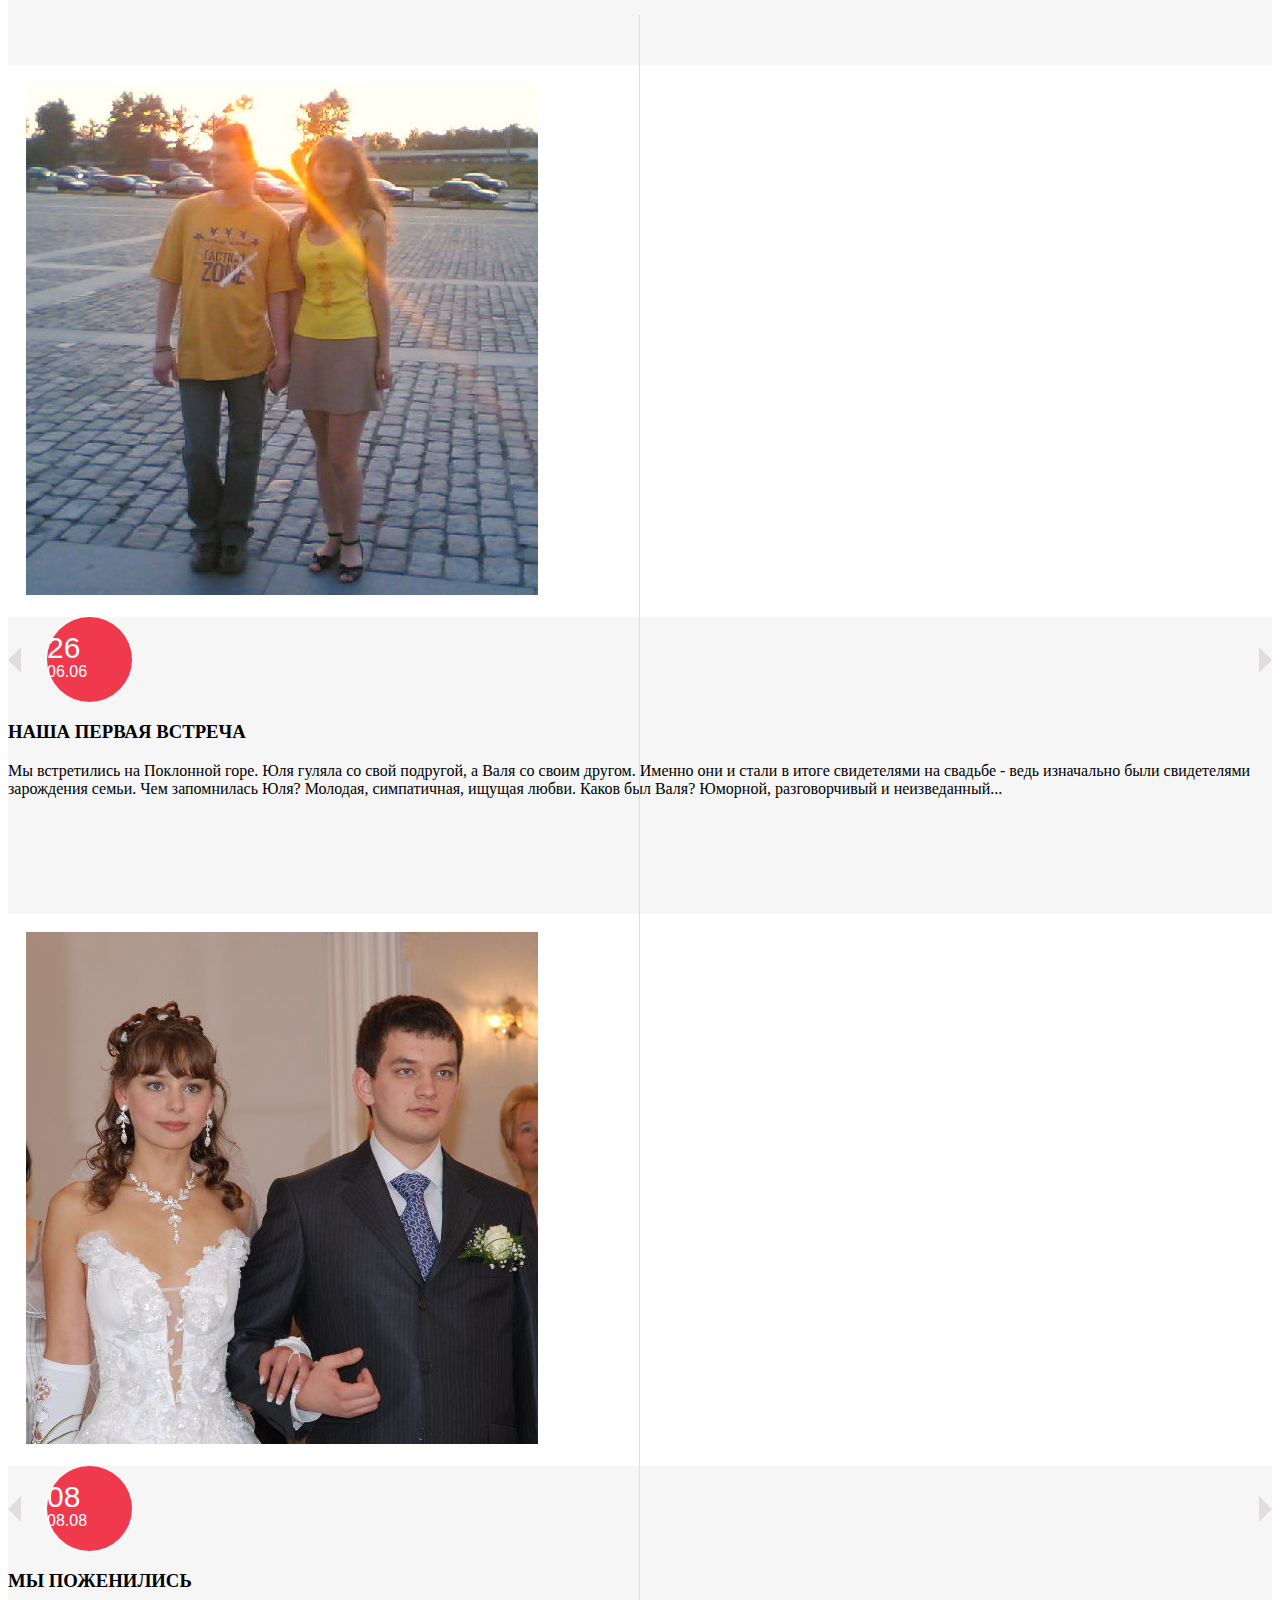
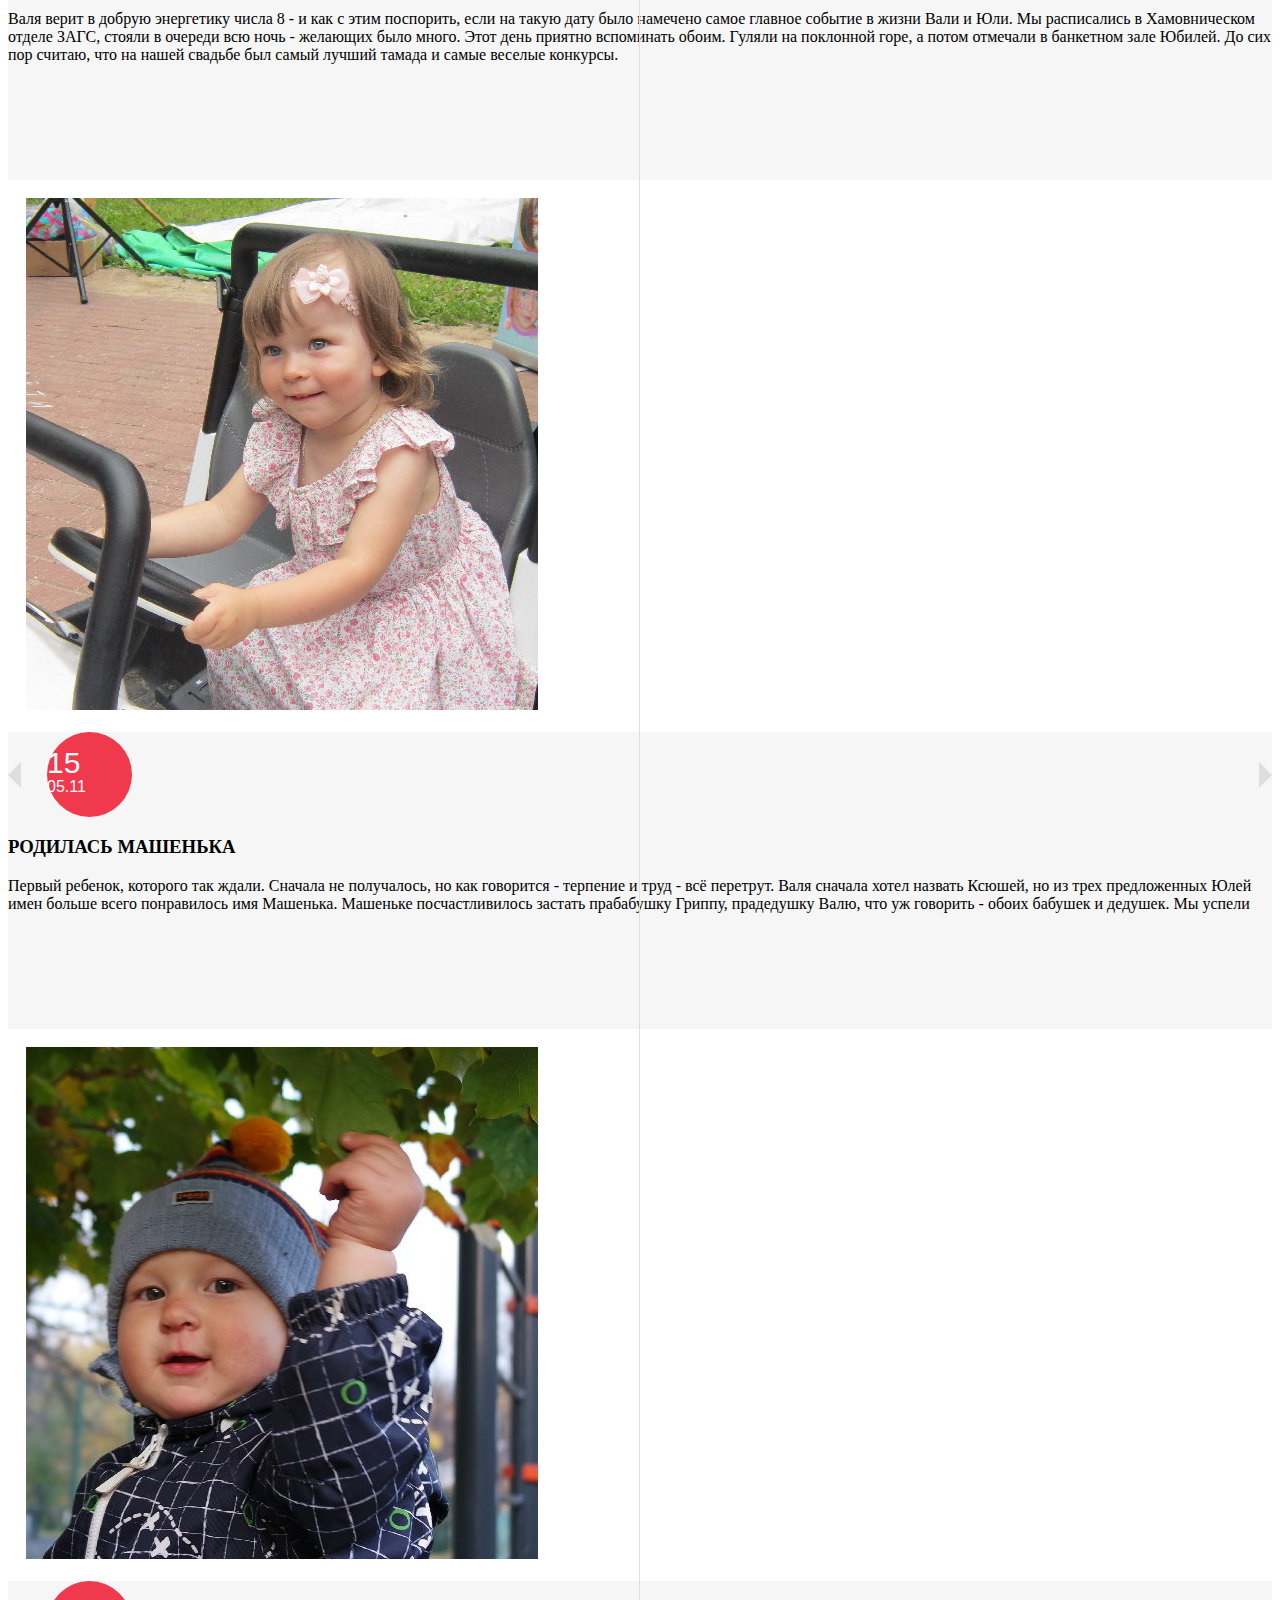
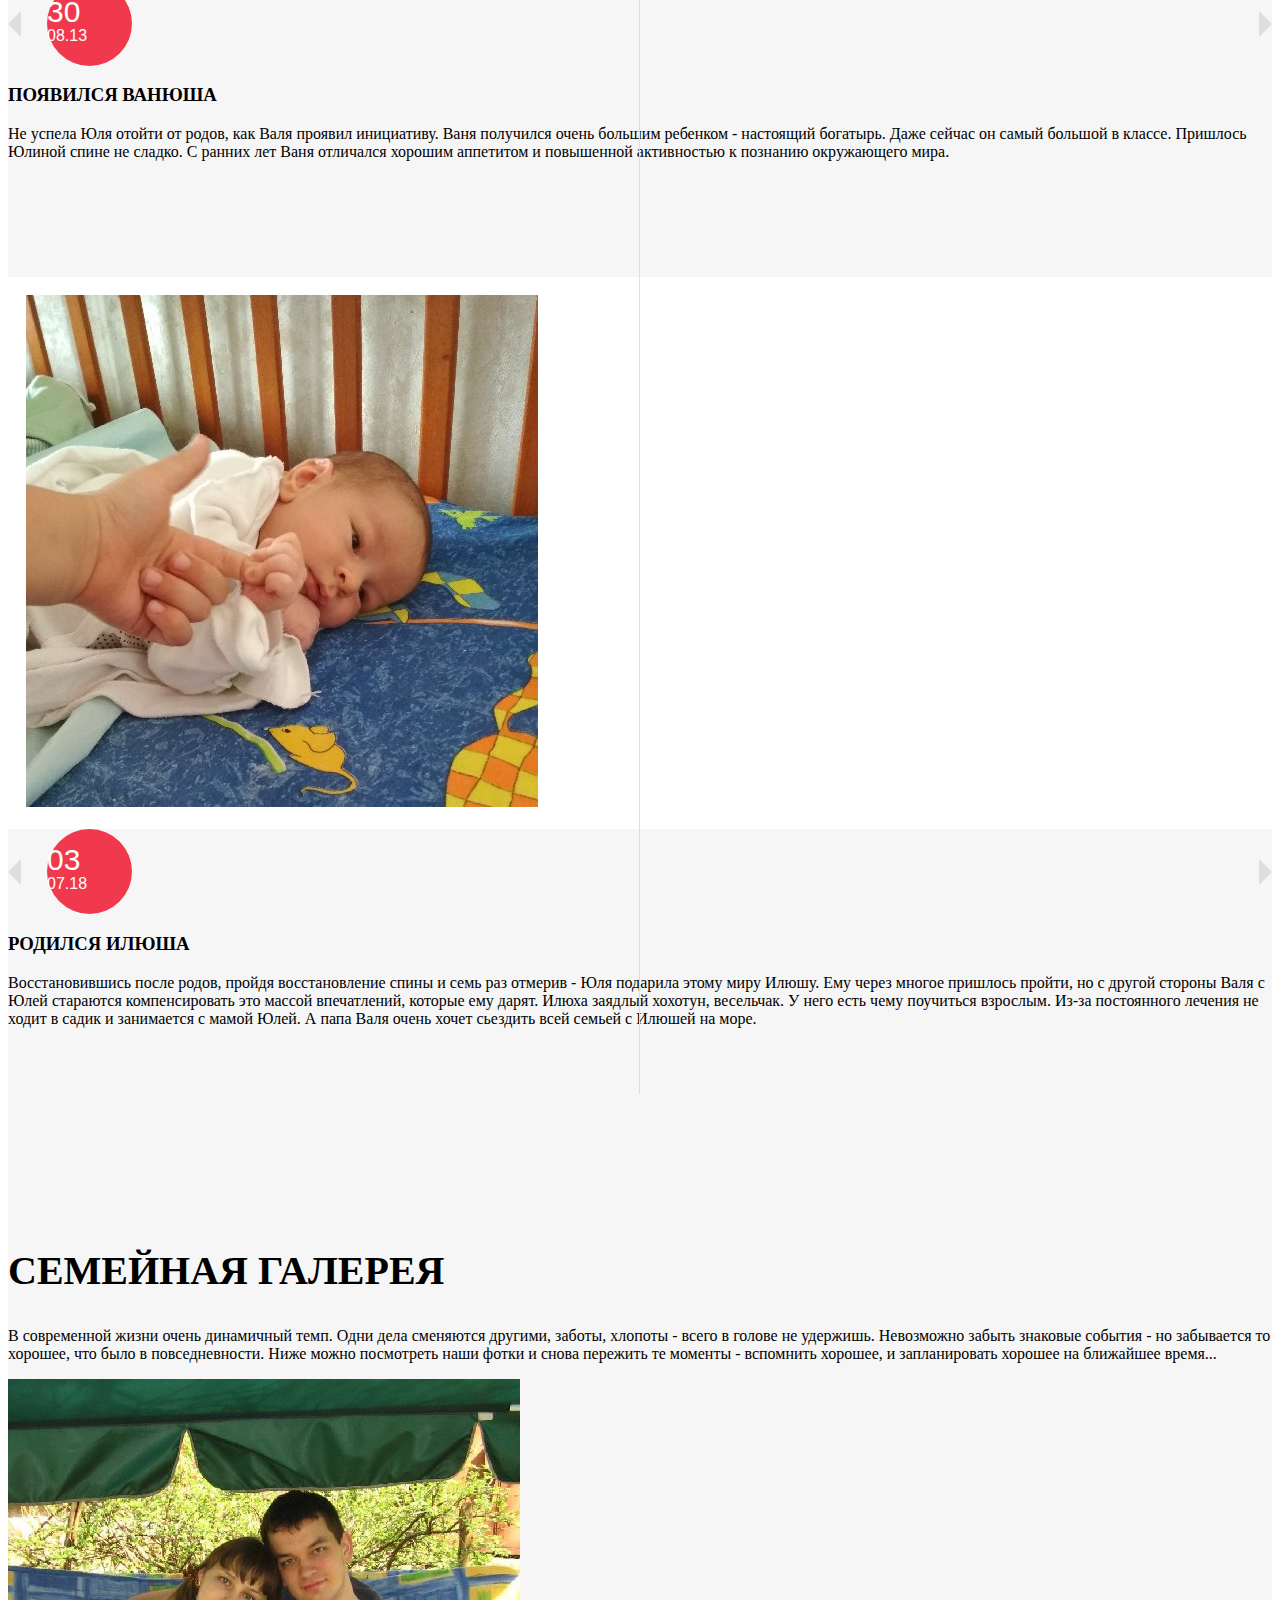
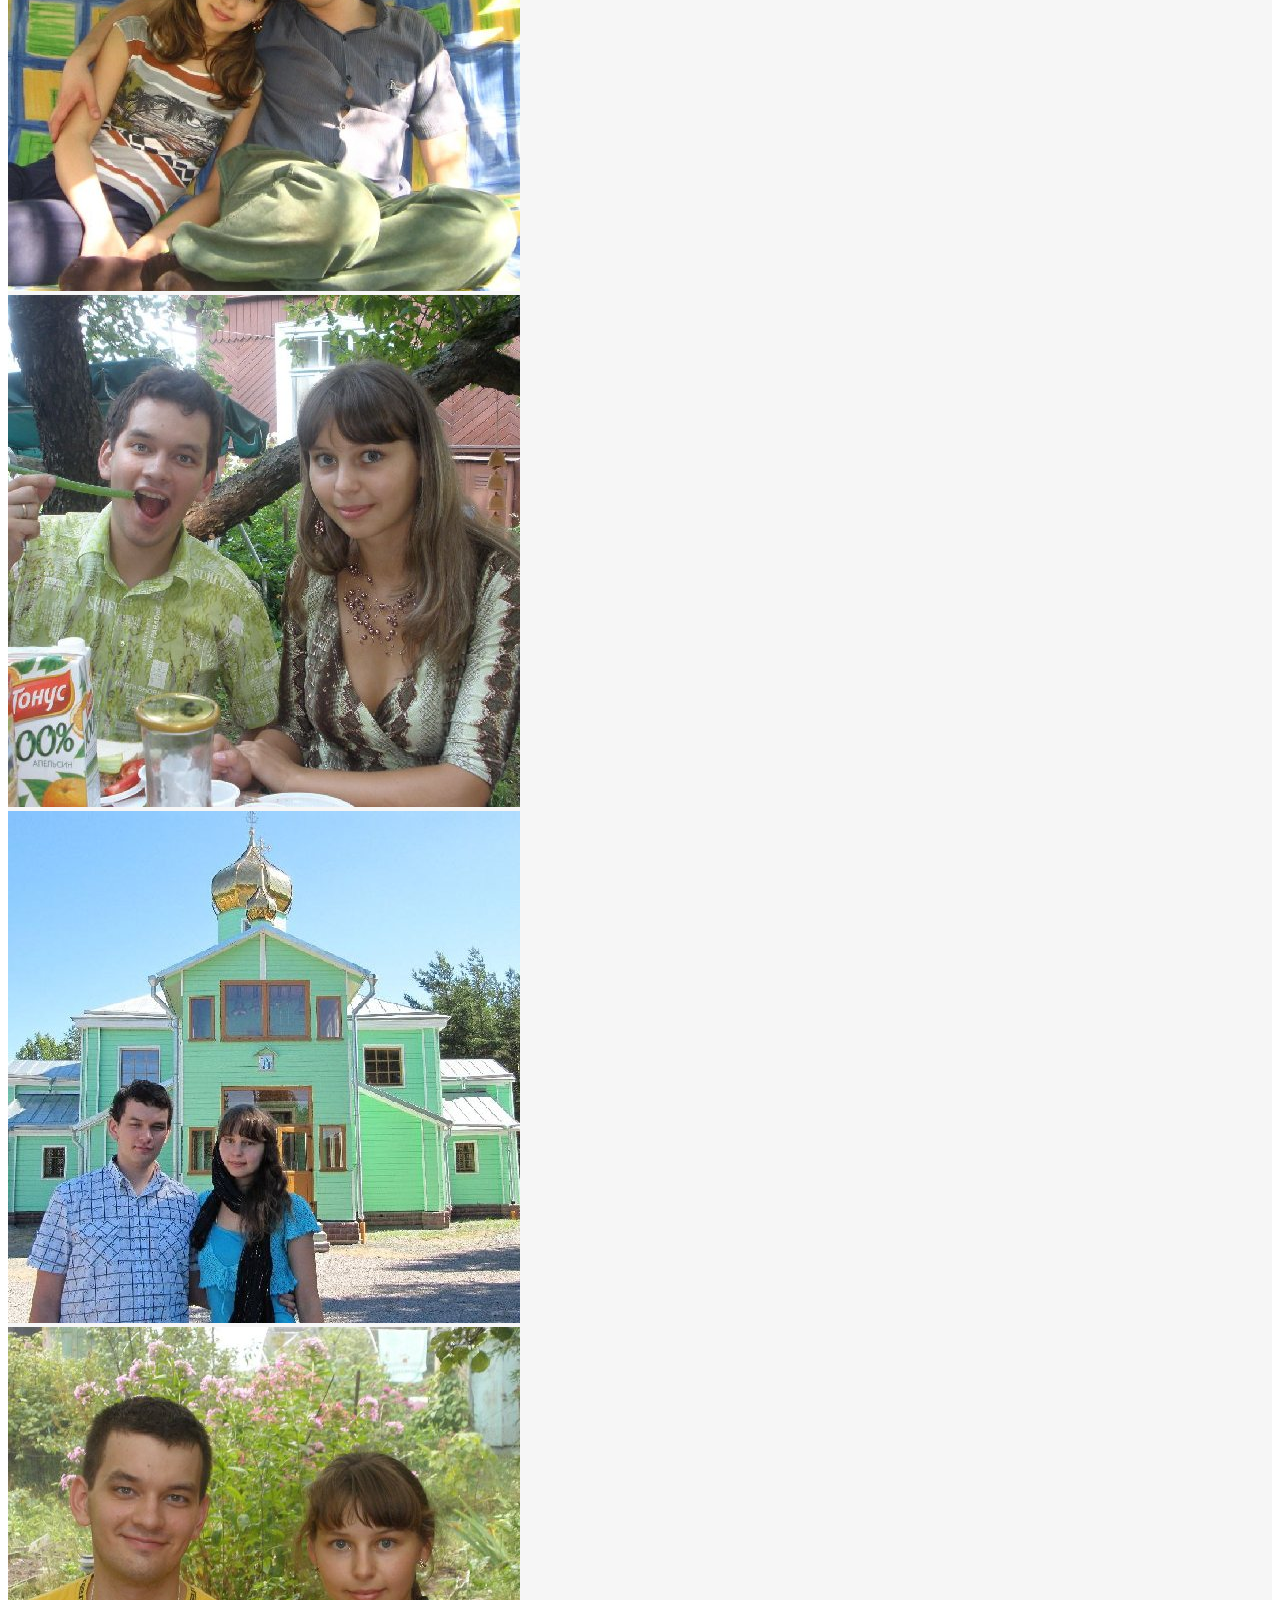
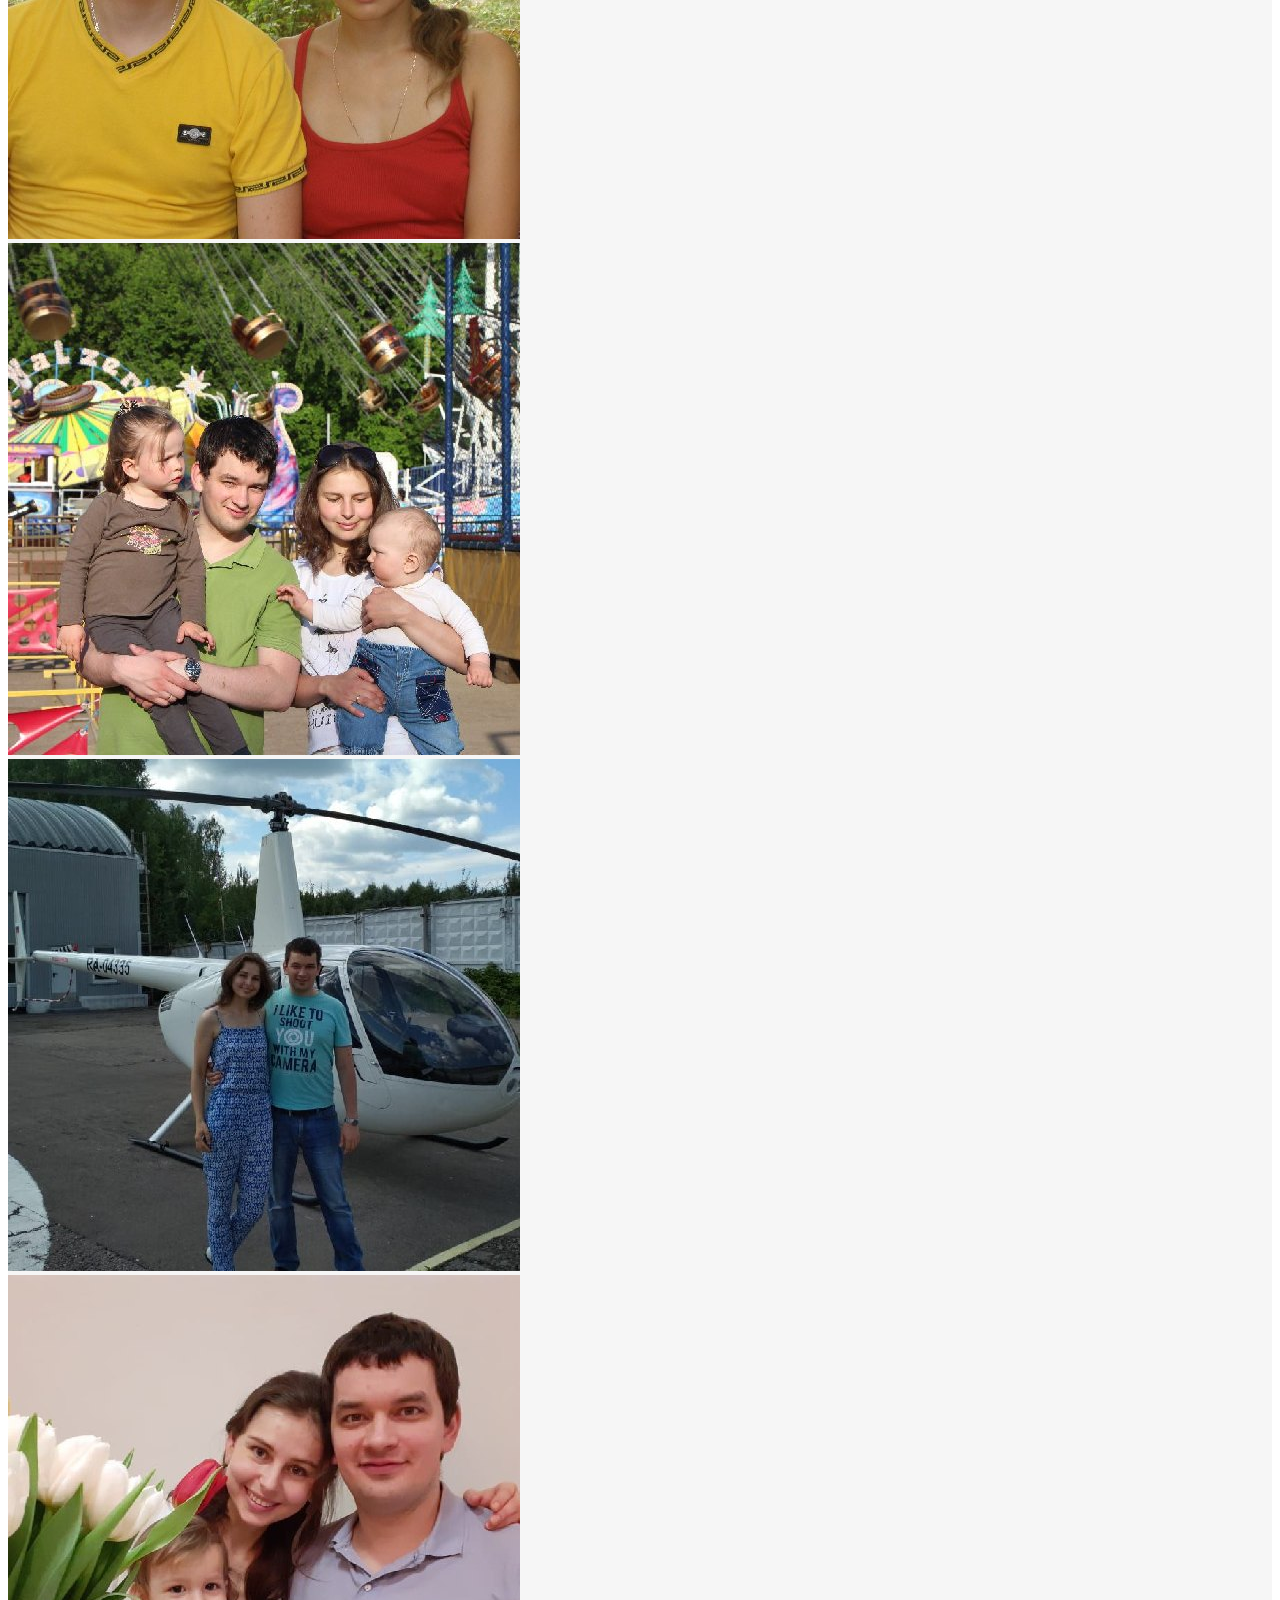
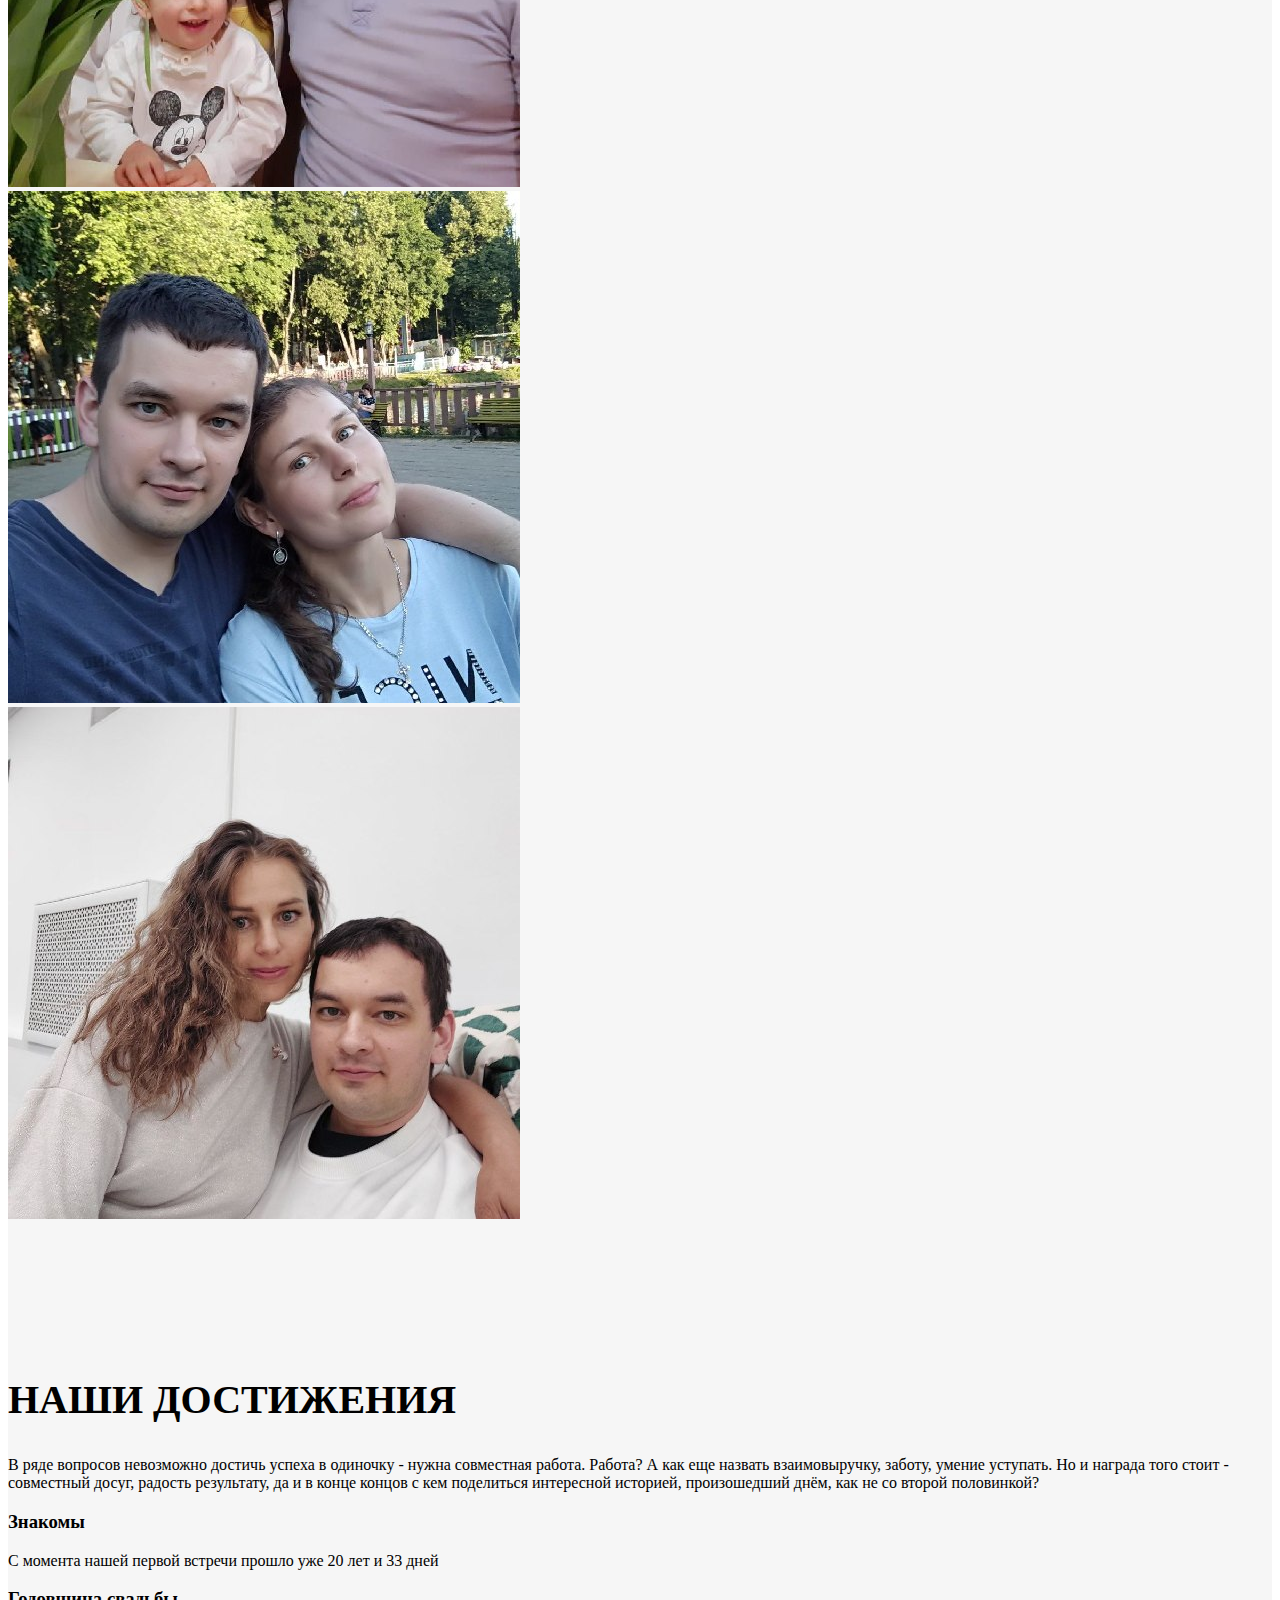
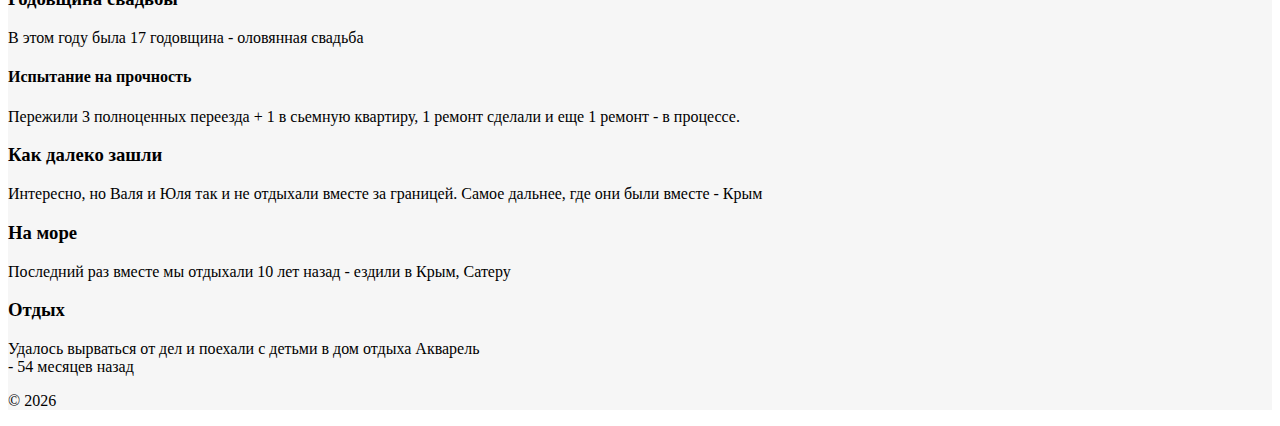
==== commit ebe42a2e: "landing_0808 achievments and text" ====
--- a/landing_0808/index.html
+++ b/landing_0808/index.html
@@ -16,7 +16,6 @@
   <section id="home-section" style="height: 880px;">
     <div class="dark-overlay">
       <div class="home-inner container">
-        123
       </div>
     </div>
   </section>
@@ -28,9 +27,9 @@
   </nav> -->
 
   <!-- navbar navbar-expand-sm navbar-light bg-white sticky-top py-4 -->
-  <nav class="navbar navbar-expand-sm navbar-light bg-white sticky-top py-4" id="main-nav">
-
-    <div class="container justify-content-center">
+  <nav class="navbar navbar-expand-sm navbar-light bg-white sticky-top py-3" id="main-nav">
+
+    <div class="container ">
       <!-- <div class="d-flex justify-content-center bd-highlight mb-3">
         <div class="p-2 bd-highlight">Flex item</div>
         <div class="p-2 bd-highlight">Flex item</div>
@@ -41,34 +40,36 @@
       nav nav-pills justify-content-center
       navbar-nav ml-auto align-items-sm-center
       -->
-      <ul class="navbar-nav">
-        <li class="nav-item">
-          <a href="#home" class="nav-link">ДОМОЙ</a>
-        </li>
-        <li class="nav-item">
-          <a href="#about" class="nav-link">О НАС</a>
-        </li>
-        <li class="nav-item">
-          <a href="#about" class="nav-link">ИСТОРИЯ</a>
-        </li>
-        <li class="nav-item">
-          <a href="#authors" class="nav-link">ГАЛЕРЕЯ</a>
-        </li>
-        <li class="nav-item">
-          <a href="#authors" class="nav-link">ДОСТИЖЕНИЯ</a>
-        </li>     
-        <!-- <li class="nav-item">
-          <a href="#authors" class="nav-link">ПОДРУЖКИ</a>
-        </li> -->
-      </ul>
+      <button class="navbar-toggler" data-toggle="collapse" data-target="#navbarNav">
+        <span class="navbar-toggler-icon"></span>
+      </button>
+      <div class="collapse navbar-collapse justify-content-center" id="navbarNav">
+        <ul class="navbar-nav">
+          <li class="nav-item">
+            <a href="#home-section" class="nav-link">ДОМОЙ</a>
+          </li>
+          <li class="nav-item">
+            <a href="#about" class="nav-link">О НАС</a>
+          </li>
+          <li class="nav-item">
+            <a href="#our-story" class="nav-link">ИСТОРИЯ</a>
+          </li>
+          <li class="nav-item">
+            <a href="#gallery-section" class="nav-link">ГАЛЕРЕЯ</a>
+          </li>
+          <li class="nav-item">
+            <a href="#achievements" class="nav-link">ДОСТИЖЕНИЯ</a>
+          </li>
+        </ul>
+      </div>
     </div>
   </nav>
 
   <!--CONTENT SECTION-->
-  <section id="content" style="padding-top: 100px;">
+  <section id="content">
     
     <!--COUPLE SECTION-->
-    <section id="couple">
+    <section id="about" class="menu-padding">
 
       <div class="container">
         <div class="row">
@@ -95,7 +96,7 @@
                   <i class="fas fa-heart"></i>
                 </span>
               </div>
-            </div>                            
+            </div>
                   
             <!-- <p class="blurb animation fadeInLeft text-center animated" style="visibility: visible;">
               В день когда мы познакомились я понял, что нашел свою судьбу. Будь уверена, что тебя не отпущу, потому что ты – моя половинка, без которой моя жизнь не представляет смысла. Мне хочется прожить всю жизнь с тобой вместе, моя единственная и неповторимая.
@@ -126,7 +127,7 @@
                     
             <div class="his-her-name">
               <h2 class="text-center">ЮЛИЯ<span class="last-name">-&nbsp;прекрасная жена&nbsp;-</span></h2>
-            </div>                            
+            </div>
             
             <p class="text-center" style="visibility: visible;">
 Люблю тебя я нежно, безгранично,<br>
@@ -142,23 +143,25 @@
           </div>
         </div><!-- END OF ROW-->
       </div><!-- END OF CONTAINER-->
+
+      <div class="container">
+               
+        <!-- ROW-1 -->
+        <div class="row mt-5">
+          <!-- SECTION TITLE -->
+          <div class="col-sm-12 offset-md-3 col-md-6 text-center">
+            <p class="blurb animation fadeInLeft text-center animated" style="visibility: visible;">
+              В день когда мы познакомились я понял, что нашел свою судьбу. Будь уверена, что тебя не отпущу, потому что ты – моя половинка, без которой моя жизнь не представляет смысла. Мне хочется прожить всю жизнь с тобой вместе, моя единственная и неповторимая.
+            </p>
+          </div>
+        </div>
+      </div>
     </section>
 
-    <div class="container">
-               
-      <!-- ROW-1 -->
-      <div class="row mt-5">
-        <!-- SECTION TITLE -->
-        <div class="col-sm-12 offset-md-3 col-md-6 text-center">
-          <p class="blurb animation fadeInLeft text-center animated" style="visibility: visible;">
-            В день когда мы познакомились я понял, что нашел свою судьбу. Будь уверена, что тебя не отпущу, потому что ты – моя половинка, без которой моя жизнь не представляет смысла. Мне хочется прожить всю жизнь с тобой вместе, моя единственная и неповторимая.
-          </p>
-        </div>
-      </div>
-    </div>    
+ 
 
     <!-- OUR STORY SECTION -->
-    <section id="our-story">
+    <section id="our-story" class="menu-padding">
       <div class="container">
                
         <!-- ROW-1 -->
@@ -171,8 +174,8 @@
                 НАША <i class="far fa-heart text-heart"></i> ИСТОРИЯ
               </h2>
             
-              <p>
-                Lorem ipsum dolor sit amet, consectetur adipiscing elit. Integer ultrices malesuada ante quis pharetra. Nullam notn bibendum dolor. Ut vel turpis accumsan, efficitur dolor fermentum, tincidunt metus. Etiam ut ultrices nibh.  Etiam aliquam mauris non hendrerit faucibus. Proin pulvinar congue  ex, vitae 
+              <p class="mt-3 mb-5">
+                Порой одна случайность может вырасти в целую череду событий. Валя и Юля до первой встречи не знали друг друга, не учились вместе, и у них не было общих знакомых. У них совпали желания любить и быть любимыми, вместе проводить время, дополнять друг друга. Ниже посмотрим, какие даты у этой парочки имеют значения и во что переросла та первая случайная встреча...
               </p>
             </div>
 
@@ -194,18 +197,11 @@
                 <!--PHOTO OVERLAY-->
                 <div class="layer wh100 hidden-black-overlay hover-animation fade-in">
                 </div><!--END of PHOTO OVERLAY-->
-                                                            
+
                 <!--ICON LINK-->
                 <div class="layer wh100 hidden-link hover-animation delay1 fade-in">
                   <div class="alignment">
                     <div class="v-align center-middle">
-                            
-                      <a href="http://demo.dethemes.com/forever/versions/onepage/images/attachment-1.jpg" class="magnific-zoom" title="Our First Met">
-                        <div class="de-icon circle light medium-size inline">
-                          <i class="de-icon-zoom-in"></i>
-                        </div>
-                      </a>
-                                
                     </div>
                   </div>
                 </div><!--END of ICON LINK-->
@@ -228,7 +224,7 @@
         
         <div class="col-sm-12 col-md-4  animation delay1 fadeInRight animated" style="visibility: visible; ">
           <h3>НАША ПЕРВАЯ ВСТРЕЧА</h3>
-            <p>Мы встретились на Поклонной горе. Юля гуляла со свой подругой, а Валя со своим другом. Именно они и стали в итоге свидетелями на свадьбе - ведь изначально были свидетелями зарождения семьи. Чем запомнилась Юля? Молодая, симпатичная, ищущая любви. Каков был Валя? Юморной, разговорчивый и неизведанный...</p>                            
+            <p>Мы встретились на Поклонной горе. Юля гуляла со свой подругой, а Валя со своим другом. Именно они и стали в итоге свидетелями на свадьбе - ведь изначально были свидетелями зарождения семьи. Чем запомнилась Юля? Молодая, симпатичная, ищущая любви. Каков был Валя? Юморной, разговорчивый и неизведанный...</p>
         </div>    
         
         <div class="vertical-line"></div>
@@ -253,18 +249,11 @@
                                                           
               <!--ICON LINK-->
               <div class="layer wh100 hidden-link hover-animation delay1 fade-in">
-                  <div class="alignment">
-                    <div class="v-align center-middle">
-                          
-                        <a href="http://demo.dethemes.com/forever/versions/onepage/images/attachment-9.jpg" class="magnific-zoom" title="Our First Dating">
-          <div class="de-icon circle light medium-size inline">
-              <i class="de-icon-zoom-in"></i>
-            </div>
-          </a>                                                 
-                                
-                        </div>
-                    </div>
-                </div><!--END of ICON LINK-->
+                <div class="alignment">
+                  <div class="v-align center-middle">
+                  </div>
+                </div>
+              </div><!--END of ICON LINK-->
 
             </div><!--END of PHOTO-ITEM-->
         </div>
@@ -276,7 +265,7 @@
                 <div class="month-year">08.08</div>
             </div>
             <div class="arrow-right"></div>
-            <div class="clearboth"></div>                          
+            <div class="clearboth"></div>
         </div>
         
         <div class="col-sm-12 col-md-4 order-1 offset-md-1 animation delay1 fadeInRight animated" style="visibility: visible;">
@@ -286,7 +275,7 @@
         
         <div class="vertical-line">
         </div>
-                                        
+
       </div><!-- END of STORY ROW-2 -->      
 
         <!-- STORY ROW-3-->
@@ -300,22 +289,15 @@
                   
               <!--PHOTO-->
                 <img src="./img/IMG_4369_masha_cr_cr.JPG" alt="" class="img-fluid hover-animation image-zoom-in">
-                            
+
                 <!--PHOTO OVERLAY-->
                 <div class="layer wh100 hidden-black-overlay hover-animation fade-in">
                 </div><!--END of PHOTO OVERLAY-->
-                                                            
+
                 <!--ICON LINK-->
                 <div class="layer wh100 hidden-link hover-animation delay1 fade-in">
                   <div class="alignment">
                     <div class="v-align center-middle">
-                            
-                      <a href="http://demo.dethemes.com/forever/versions/onepage/images/attachment-1.jpg" class="magnific-zoom" title="Our First Met">
-                        <div class="de-icon circle light medium-size inline">
-                          <i class="de-icon-zoom-in"></i>
-                        </div>
-                      </a>
-                                
                     </div>
                   </div>
                 </div><!--END of ICON LINK-->
@@ -333,7 +315,7 @@
           </div>
           <div class="arrow-right"></div>
           <!-- <i class="fas fa-caret-right arrow-right"></i> -->
-          <div class="clearboth"></div>                     
+          <div class="clearboth"></div>
         </div>
         
         <div class="col-sm-12 col-md-4  animation delay1 fadeInRight animated" style="visibility: visible; ">
@@ -342,7 +324,7 @@
         </div>    
         
         <div class="vertical-line"></div>
-                                        
+
       </div><!-- END of STORY ROW-3-->
 
       <!-- STORY ROW-4-->
@@ -356,25 +338,18 @@
                 
               <!--PHOTO-->
                 <img src="./img/SAM_0035_vanya_rs.JPG" alt="" class="img-fluid hover-animation image-zoom-in">
-                          
+
                 <!--PHOTO OVERLAY-->
               <div class="layer wh100 hidden-black-overlay hover-animation fade-in">
             </div><!--END of PHOTO OVERLAY-->
-                                                          
+
               <!--ICON LINK-->
               <div class="layer wh100 hidden-link hover-animation delay1 fade-in">
-                  <div class="alignment">
-                    <div class="v-align center-middle">
-                          
-                        <a href="http://demo.dethemes.com/forever/versions/onepage/images/attachment-9.jpg" class="magnific-zoom" title="Our First Dating">
-          <div class="de-icon circle light medium-size inline">
-              <i class="de-icon-zoom-in"></i>
-            </div>
-          </a>                                                 
-                                
-                        </div>
-                    </div>
-                </div><!--END of ICON LINK-->
+                <div class="alignment">
+                  <div class="v-align center-middle">
+                  </div>
+                </div>
+              </div><!--END of ICON LINK-->
 
             </div><!--END of PHOTO-ITEM-->
         </div>
@@ -392,11 +367,11 @@
         <div class="col-sm-12 col-md-4 order-1 offset-md-1 animation delay1 fadeInRight animated" style="visibility: visible;">
           <h3>ПОЯВИЛСЯ ВАНЮША</h3>
             <p>Не успела Юля отойти от родов, как Валя проявил инициативу. Ваня получился очень большим ребенком - настоящий богатырь. Даже сейчас он самый большой в классе. Пришлось Юлиной спине не сладко. С ранних лет Ваня отличался хорошим аппетитом и повышенной активностью к познанию окружающего мира.</p>                            
-        </div>    
+        </div>
         
         <div class="vertical-line">
         </div>
-                                        
+
       </div><!-- END of STORY ROW-4 -->  
 
         <!-- STORY ROW-5-->
@@ -419,13 +394,6 @@
                 <div class="layer wh100 hidden-link hover-animation delay1 fade-in">
                   <div class="alignment">
                     <div class="v-align center-middle">
-                            
-                      <a href="http://demo.dethemes.com/forever/versions/onepage/images/attachment-1.jpg" class="magnific-zoom" title="Our First Met">
-                        <div class="de-icon circle light medium-size inline">
-                          <i class="de-icon-zoom-in"></i>
-                        </div>
-                      </a>
-                                
                     </div>
                   </div>
                 </div><!--END of ICON LINK-->
@@ -445,23 +413,23 @@
           <!-- <i class="fas fa-caret-right arrow-right"></i> -->
           <div class="clearboth"></div>                     
         </div>
-        
+
         <div class="col-sm-12 col-md-4  animation delay1 fadeInRight animated" style="visibility: visible; ">
           <h3>РОДИЛСЯ ИЛЮША</h3>
-            <p>Восстановившись после родов, пройдя восстановление спины и семь раз отмерив - Юля подарила этому миру Илюшу. Ему через многое пришлось пройти, но с другой стороны Валя с Юлей стараются компенсировать это массой впечатлений, которые ему дарят. Илюха заядлый хохотун, весельчак. У него есть чему поучиться взрослым. Из-за постоянного лечения не ходит в садик и занимается с мамой Юлей. А папа Валя очень хочет сьездить всей семьей с Илюшей на море.</p>                            
-        </div>    
-        
+            <p>Восстановившись после родов, пройдя восстановление спины и семь раз отмерив - Юля подарила этому миру Илюшу. Ему через многое пришлось пройти, но с другой стороны Валя с Юлей стараются компенсировать это массой впечатлений, которые ему дарят. Илюха заядлый хохотун, весельчак. У него есть чему поучиться взрослым. Из-за постоянного лечения не ходит в садик и занимается с мамой Юлей. А папа Валя очень хочет сьездить всей семьей с Илюшей на море.</p>
+        </div>
+
         <div class="vertical-line"></div>
-                                        
+
       </div><!-- END of STORY ROW-5-->
 
 
 
     </section>
 
-               
+
     <!-- GALLERY SECTION -->
-    <section id="gallery-section">
+    <section id="gallery-section" class="menu-padding">
       
       <div class="container">
         <!-- ROW-1 -->
@@ -480,7 +448,7 @@
             </div>
 
 
-            
+
 
           </div>
         </div> <!-- END of ROW-1 -->  
@@ -531,7 +499,7 @@
               <img src="./img/photo_2022-10-02_10-51-31_gallery_rs.jpg" alt="" class="img-fluid">
             </a>
           </div>
-        </div>  
+        </div>
         
         <div class="row mb-4">
           <div class="col-md-4">
@@ -559,27 +527,176 @@
       </div>
     </section>
 
-
-<!-- -------------------------------------- -->
-<div class="container">
-  <div class="row">
-    <div class="offset-md-3 col-md-6">
-      <div>Lorem ipsum dolor sit amet consectetur adipisicing elit. Eius, dolores minima nihil deleniti, nulla libero hic repellendus reiciendis modi dolore esse at consequatur. Quae autem soluta assumenda illum impedit inventore error voluptatibus, facilis est architecto? Vero delectus at mollitia porro soluta, nam recusandae est eum enim voluptates itaque praesentium eveniet! Fuga quisquam voluptatibus perspiciatis veritatis dolores. Facilis tempora enim aut quia laboriosam maiores iure deleniti ipsa, porro facere ullam ad eveniet accusamus molestiae? Distinctio amet praesentium excepturi quis fugit placeat itaque aliquid ducimus aliquam, officiis fugiat odio est quam aperiam recusandae necessitatibus ipsam soluta eius rerum eligendi cum! Omnis ullam accusantium dignissimos error, repellendus ducimus nulla nihil, consectetur culpa harum eaque praesentium labore commodi aperiam perferendis eius cum facilis repellat corporis impedit beatae quia placeat est rem? Recusandae labore molestias a quo odit sed inventore in nesciunt sint, commodi non unde! Aperiam sed, provident suscipit ducimus explicabo corrupti debitis fuga quibusdam eius accusantium culpa, itaque cupiditate harum, sapiente odio? Doloremque maxime autem perspiciatis modi deleniti dolore repellendus nobis excepturi nihil iste debitis est quia voluptatibus distinctio, quidem aliquam tempora alias vel inventore eveniet praesentium nostrum omnis tenetur. Aliquam illum blanditiis odio temporibus maiores perferendis debitis ducimus, veritatis laborum voluptatibus laboriosam aut dolor qui asperiores non consequatur similique laudantium, accusamus sapiente. Dicta cum dolor iste at optio eos veritatis fugit deleniti ad nisi animi, veniam ipsa cumque voluptatibus! Fugiat tenetur praesentium, reprehenderit facilis placeat repellendus id recusandae nobis, debitis maiores odio nisi? Quam ut, quas ad sapiente qui at sit quos provident unde ipsam voluptas possimus hic, commodi laboriosam? Dolore temporibus iure obcaecati deleniti a dolorem fugit voluptatum ducimus sapiente nihil. Tempore, in voluptate? Neque accusamus sed similique omnis doloribus vel hic, tempore distinctio praesentium architecto harum excepturi voluptatibus at doloremque natus quia repudiandae aliquid facere voluptatum! Dignissimos eius corporis quam neque dolorem beatae fuga quaerat odio accusamus nobis ad minus impedit adipisci, perspiciatis enim sequi error harum recusandae magni exercitationem aperiam dolorum facere dolor. Blanditiis magnam illum, iure aliquam quia deleniti, architecto fugiat adipisci laboriosam nesciunt exercitationem ratione laborum asperiores nemo quibusdam officia ipsum voluptatibus ullam ipsam hic sit expedita. Labore doloremque non reiciendis unde est, placeat sapiente. Quis consectetur, minima saepe in ab architecto laudantium officiis repellendus veniam ea voluptatum culpa unde sint accusamus harum nihil aspernatur. Labore ipsum, veniam delectus quis voluptates saepe molestiae odio cupiditate? Sit, optio porro? Aspernatur qui labore laboriosam eius explicabo blanditiis at accusamus non natus facere illum vitae quasi repellendus id sunt, itaque quisquam officiis fugiat numquam sed reprehenderit modi! Laborum placeat tempora, illo eligendi voluptatum possimus sed dignissimos cumque fugiat ipsum ab saepe magni excepturi consequatur a neque repellendus? Consequuntur consectetur voluptatum illo quisquam quo minus animi. Vel architecto asperiores ducimus nesciunt ut doloribus illum quo, minima tempore magnam veritatis error unde libero distinctio quia esse alias reprehenderit voluptates aspernatur, doloremque iure sapiente adipisci cumque. Voluptates, eum quaerat necessitatibus asperiores, veniam sequi optio, ad laudantium et eius eaque illo veritatis porro esse suscipit repellat sed non provident quas. Rerum autem porro voluptas quibusdam velit quos vero, modi consequatur soluta ullam nisi. Maxime maiores quisquam libero recusandae, distinctio quae porro nisi iusto, aspernatur exercitationem labore sed. Fugiat voluptatum saepe non iusto rem dolore nihil esse! Fugit nihil optio provident et necessitatibus enim itaque, in voluptatibus esse ducimus iste iusto amet dolore quidem alias quia veniam cupiditate perferendis. Incidunt natus suscipit, fugiat ipsum dolore cupiditate nostrum inventore beatae, debitis ad, corrupti ex laborum. Odit nulla tenetur non reiciendis animi perferendis excepturi, itaque accusantium soluta doloremque corrupti temporibus labore voluptate repellat earum recusandae nemo deleniti praesentium! Consequatur officiis quidem, dolorem ullam voluptas, ratione, accusamus molestiae tenetur laborum maiores libero soluta quibusdam mollitia expedita alias quaerat beatae. Dolores necessitatibus consectetur maiores similique rerum, harum, ex molestias maxime in facere officia corrupti molestiae! Error praesentium, vero nobis optio sit corporis minus quibusdam voluptate doloremque distinctio ipsam, nemo rem, qui recusandae maxime? Reprehenderit facilis, in culpa cum eligendi illum atque sequi dolorem! Culpa quidem deleniti ab modi eveniet quasi veritatis quae ut doloribus reprehenderit ipsum, ratione sequi corrupti minima fugit enim quam iure, cumque obcaecati eaque suscipit placeat eum a! Eveniet, ab saepe ipsa ipsam odio dolores ipsum quidem veritatis quis asperiores, consequuntur eos reprehenderit. Minus qui eos fugiat numquam, saepe accusamus enim sunt velit voluptatem magni maiores eius. Ullam culpa repellendus fugiat natus facere et nostrum, maiores sit at perspiciatis atque eaque alias aliquid velit qui dicta veritatis neque facilis repellat assumenda temporibus illo eius. Voluptates asperiores eos nam aliquid, accusamus obcaecati officiis optio at, modi nulla sapiente, velit exercitationem quas autem error numquam laboriosam consectetur quae repellat esse earum odit facere recusandae magni? Quam dolore saepe at est iste, aperiam nam necessitatibus delectus voluptatem laborum mollitia libero quo ipsam. Quia similique corrupti est earum, laboriosam excepturi ullam explicabo odio rem fugiat tempora fugit sapiente rerum a maiores quae consequatur molestias deserunt reprehenderit accusamus non necessitatibus. In impedit debitis quia delectus placeat suscipit, adipisci nostrum explicabo, eum ea quidem ipsum consequuntur iusto dolorum ad optio sapiente atque possimus. Tempora quis at alias esse excepturi dolore perspiciatis ab autem. Ratione sed rem libero pariatur nemo id perspiciatis harum, maiores eum fugiat repudiandae debitis voluptatibus earum quia tempora provident aliquam tempore hic. Reiciendis beatae deserunt qui quidem minus ipsa repellat error molestiae assumenda quis nobis dolorum deleniti, aperiam voluptas nostrum nisi sint nulla dicta reprehenderit perferendis quam cupiditate quibusdam! Nisi quia suscipit ipsum sunt dolores non, ducimus voluptates veniam modi asperiores corporis esse? Eligendi doloribus saepe officiis quae aliquam sunt, earum voluptatum nemo ut doloremque sit dicta? Omnis doloremque culpa, itaque fugiat aperiam architecto fuga corporis. Sed et quos temporibus quam, sapiente quis soluta cumque amet in dolorum nisi ipsum veniam! Nisi pariatur inventore et error soluta natus debitis corrupti commodi fuga laboriosam, tenetur placeat officia libero est tempore eligendi harum distinctio nostrum repellat, atque quod doloribus quae consectetur? Quas accusamus neque consequuntur nesciunt dolor facilis sequi rerum ipsa minus maxime debitis modi, expedita accusantium laboriosam quos! Quis illo eligendi molestiae numquam laboriosam distinctio amet odit, doloremque incidunt!</div>
-    </div>
-  </div>
-</div>
+    <!-- ACHIEVMENTS -->
+    <section id="achievements" class="menu-padding">
+      <div class="container">
+
+        <div class="row">
+          <!-- SECTION TITLE -->
+          <div class="col-sm-12 offset-md-2 col-md-8 text-center">
+            
+            <div class="section-title">
+              <h2>
+                НАШИ <i class="far fa-heart text-heart"></i> ДОСТИЖЕНИЯ 
+              </h2>
+            
+              <p class="mt-3 mb-5">
+                В ряде вопросов невозможно достичь успеха в одиночку - нужна совместная работа. Работа? А как еще назвать взаимовыручку, заботу, умение уступать. Но и награда того стоит - совместный досуг, радость результату, да и в конце концов с кем поделиться интересной историей, произошедший днём, как не со второй половинкой? 
+              </p>
+            </div>
+
+          </div>
+        </div> <!-- END of ROW-1 -->
+
+        <div class="row mb-4">
+          <div class="col-md-4">
+            <div class="card bg-danger text-white text-center">
+              <div class="card-body">
+                <i class="fas fa-comments fa-3x"></i>
+                <h3>Знакомы</h3>
+                С момента нашей первой встречи прошло уже <span id="meet_years"></span> лет и <span id="meet_days"></span> дней
+              </div>
+            </div>
+          </div>
+          <div class="col-md-4">
+            <div class="card bg-dark text-white text-center">
+              <div class="card-body">
+                <i class="fas fa-glass-cheers fa-3x"></i>
+                <h3>Годовщина свадьбы</h3>
+                В этом году была <span id="wedding_years"></span> годовщина - <span id="wedding_name"></span> свадьба
+              </div>
+            </div>
+          </div>
+          <div class="col-md-4">
+            <div class="card bg-danger text-white text-center">
+              <div class="card-body">
+                <i class="fas fa-building fa-3x"></i>
+                <h4>Испытание на прочность</h4>
+                Пережили 3 полноценных переезда + 1 в сьемную квартиру, 1 ремонт сделали и еще 1 ремонт - в процессе.
+              </div>
+            </div>
+          </div>
+        </div>
+
+        <div class="row mb-4">
+          <div class="col-md-4">
+            <div class="card bg-dark text-white text-center">
+              <div class="card-body">
+                <i class="fas fa-walking fa-3x"></i>
+                <h3>Как далеко зашли</h3>
+                Интересно, но Валя и Юля так и не отдыхали вместе за границей. Самое дальнее, где они были вместе - Крым
+              </div>
+            </div>
+          </div>
+          <div class="col-md-4">
+            <div class="card bg-danger text-white text-center">
+              <div class="card-body">
+                <i class="fas fa-umbrella-beach fa-3x"></i>
+                <h3>На море</h3>
+                Последний раз вместе мы отдыхали <span id="sea_years"></span> лет назад - ездили в Крым, Сатеру
+              </div>
+            </div>
+          </div>
+          <div class="col-md-4">
+            <div class="card bg-dark text-white text-center">
+              <div class="card-body">
+                <i class="fas fa-coffee fa-3x"></i>
+                <h3>Отдых</h3>
+                Удалось вырваться от дел и поехали с детьми в дом отдыха Акварель <br>- <span id="rest_months"></span> месяцев назад
+              </div>
+            </div>
+          </div>
+        </div>
+      </div>
+    </section>
+
+    <!-- FOOTER -->
+    <footer id="main-footer" class="text-center p-4">
+      <div class="container">
+        <div class="row">
+          <div class="col">
+            <p> &copy;
+              <span id="year"></span> </p>
+          </div>
+        </div>
+      </div>
+    </footer>
+
 
   </section>  <!--END OF CONTENT SECTION-->
 
 
-    
-    
-  <script src="https://cdn.jsdelivr.net/npm/jquery@3.5.1/dist/jquery.slim.min.js" integrity="sha384-DfXdz2htPH0lsSSs5nCTpuj/zy4C+OGpamoFVy38MVBnE+IbbVYUew+OrCXaRkfj" crossorigin="anonymous"></script>
+  <script src="https://cdn.jsdelivr.net/npm/jquery@3.5.1/dist/jquery.min.js" integrity="sha256-9/aliU8dGd2tb6OSsuzixeV4y/faTqgFtohetphbbj0=" crossorigin="anonymous"></script>
   <script src="https://cdn.jsdelivr.net/npm/popper.js@1.16.1/dist/umd/popper.min.js" integrity="sha384-9/reFTGAW83EW2RDu2S0VKaIzap3H66lZH81PoYlFhbGU+6BZp6G7niu735Sk7lN" crossorigin="anonymous"></script>
   <script src="https://cdn.jsdelivr.net/npm/bootstrap@4.6.1/dist/js/bootstrap.min.js" integrity="sha384-VHvPCCyXqtD5DqJeNxl2dtTyhF78xXNXdkwX1CZeRusQfRKp+tA7hAShOK/B/fQ2" crossorigin="anonymous"></script>
   <script>
     // Get the current year for the copyright
     $('#year').text(new Date().getFullYear());
+
+    // Знаем друг друга
+    var meet_start = new Date("2006-06-26"),
+    cur_date   = new Date(),
+    meet_diff  = new Date(cur_date - meet_start),
+    meet_days  = meet_diff/1000/60/60/24,
+    meet_years  = Math.floor( meet_days/365 ); 
+    meet_days = Math.floor(meet_days - meet_years*365);
+
+    $('#meet_years').text(meet_years);
+    $('#meet_days').text(meet_days);
+
+    // Свадьба
+    var wedding_start = new Date("2008-08-08"),
+    wedding_diff  = new Date(cur_date - wedding_start),
+    wedding_days  = wedding_diff/1000/60/60/24,
+    wedding_years  = Math.floor( wedding_days/365 ); 
+
+    // https://komsml.cap.ru/action/activity/zags/godovschini-svadeb-i-ih-nazvaniya-po-godam
+    let wedding_names = ["", "ситцевая", "бумажная", "кожаная", "льняная", // 0 - 4
+      "деревянная", "чугунная", "медная", "жестяная", "фаянсовая", // 5 - 9
+      "розовый юбилей", "стальная", "никелевая", "кружевная", "агатовая", // 10 - 14
+      "стеклянная", "топазовая", "оловянная", "бирюзовая", "гранатовая", // 15 - 19
+      "фарфоровая", "опаловая", "бронзовая", "берилловая", "атласная", // 20 - 24
+      "серебряный юбилей", "нефритовая", "красная деревянная", "никелевая", "бархатная", // 25 - 29
+      "жемчужная", "смуглая", "медная", "каменная", "янтарная", // 30 - 34
+      "коралловая", "костяного фарфора", "муслиновая", "ртутная", "креповая", // 35 - 39
+      "рубиновый юбилей", "железная", "перламутровая", "фланелевая", "топазовая", // 40 - 44
+      "сапфировый юбилей", "лавандовая", "кашемировая", "аметистовая", "кедровая", // 45 - 49
+      "золотая"]; // 50
+
+    $('#wedding_years').text(wedding_years);
+    $('#wedding_name').text(wedding_names[wedding_years]);
+
+    var sea_start = new Date("2015-08-20"),
+    sea_diff  = new Date(cur_date - sea_start),
+    sea_days  = sea_diff/1000/60/60/24,
+    sea_years  = Math.floor( sea_days/365 );
+    $('#sea_years').text(sea_years); 
+
+    var rest_start = new Date("2022-01-20"),
+    rest_diff  = new Date(cur_date - rest_start),
+    rest_days  = rest_diff/1000/60/60/24,
+    rest_months  = Math.floor( rest_days/30 );
+    $('#rest_months').text(rest_months); 
+
+    // Init Scrollspy
+    $('body').scrollspy({ target: '#main-nav' });
+
+    // Smooth Scrolling
+    $("#main-nav a").on('click', function (event) {
+      if (this.hash !== "") {
+        event.preventDefault();
+
+        const hash = this.hash;
+
+        $('html, body').animate({
+          scrollTop: $(hash).offset().top
+        }, 800, function () {
+
+          window.location.hash = hash;
+        });
+      }
+    });    
+
   </script>
 </body>
 </html>--- a/landing_0808/css/style.css
+++ b/landing_0808/css/style.css
@@ -47,8 +47,8 @@
   font-size: 26px;
 }
 
-#our-story {
-  padding: 140px 0;
+.menu-padding {
+  padding-top: 120px;
 }
 
 .section-title h2 {
@@ -220,4 +220,10 @@
   color: #FFF;
 }
 
-*/+*/
+
+@media screen and (max-width: 991px) {
+.vertical-line{
+  display:none;
+}
+}